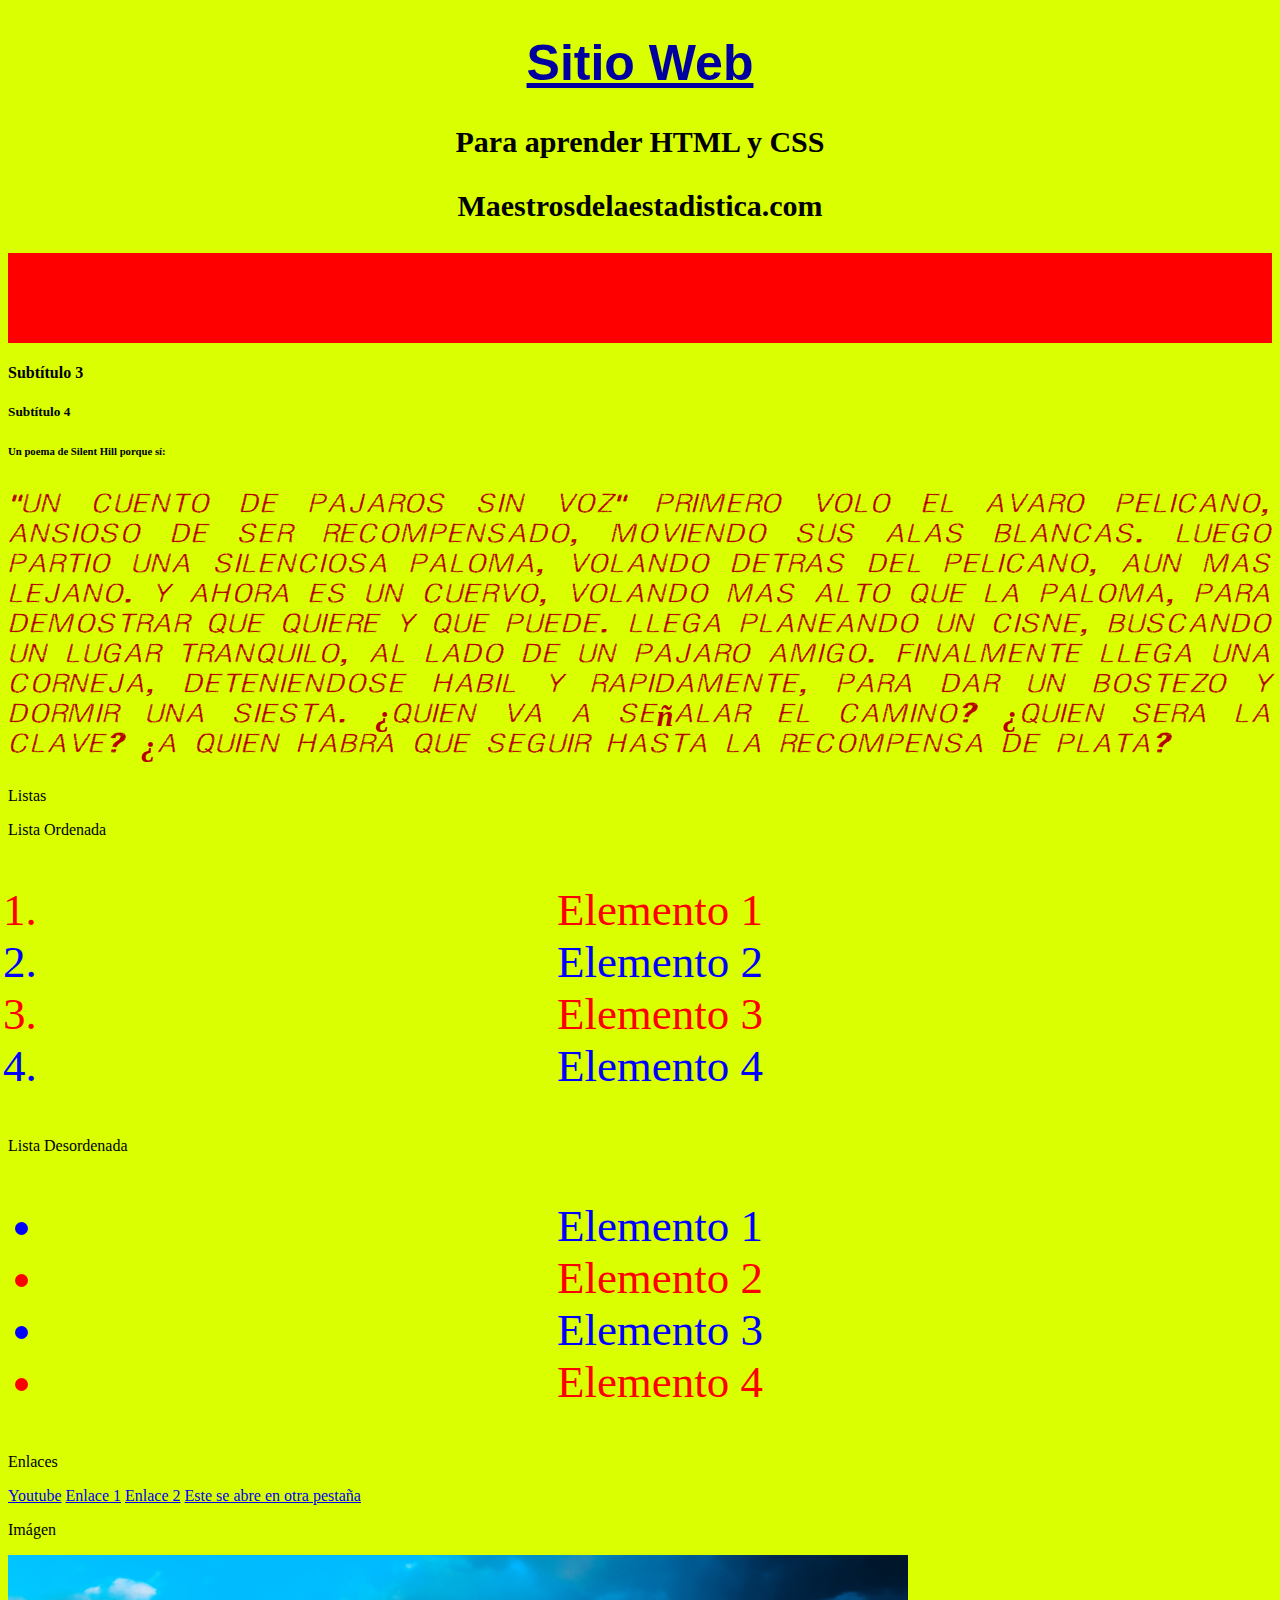
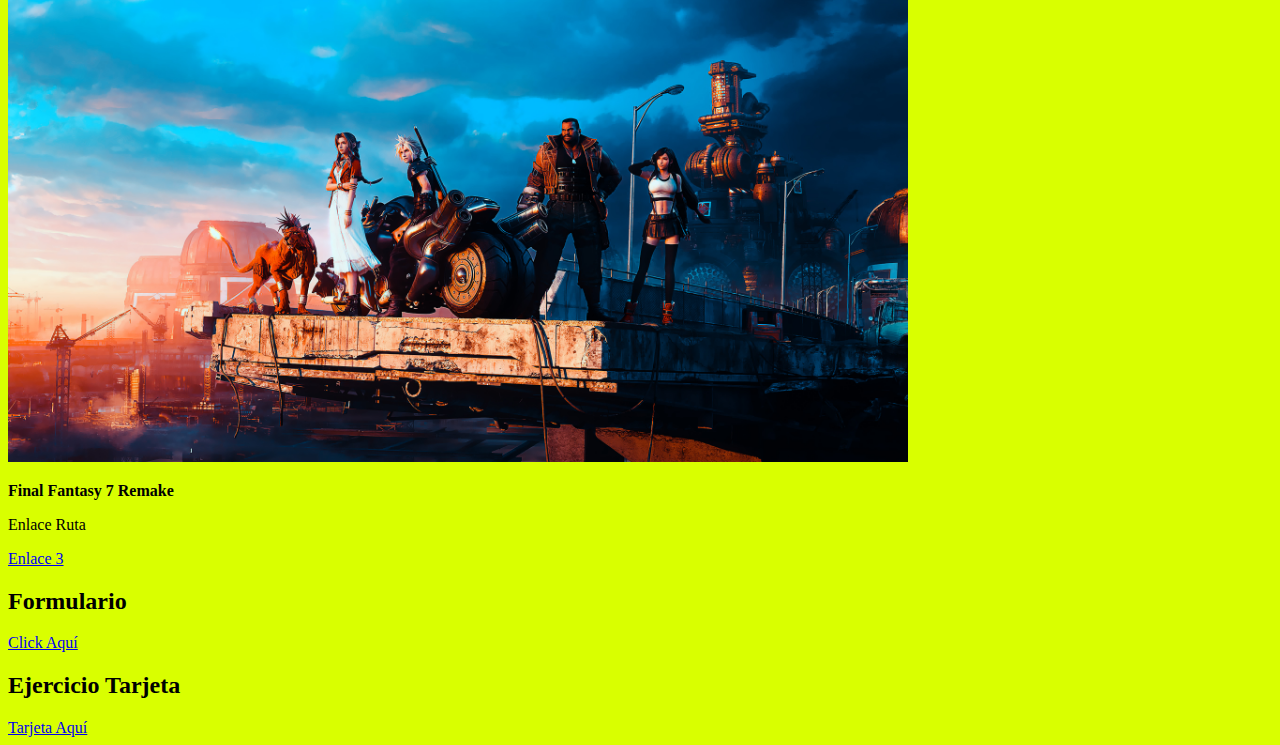
==== index.html @ 4a775a93 "first commit" ====
<!DOCTYPE html>
<html lang="en">
<head>
    <meta charset="UTF-8">
    <meta name="viewport" content="width=device-width, initial-scale=1.0">
    <link rel="stylesheet" href="CSS/styles.css">
    <title>Curso Web</title>

</head>
<body class="F">
    <h1 class="P1">Sitio Web</h1>
    <H2 class="gen">Para aprender HTML y CSS</H2>
    <H3 class="gen">Maestrosdelaestadistica.com</H3>
    <div class="PH"></div>
    <H4>Subtítulo 3</H4>
    <H5>Subtítulo 4</H5>
    <H6>Un poema de Silent Hill porque sí:</H6>
    <p class="sh">"Un cuento de pajaros sin voz"
        Primero volo el avaro pelicano,
        ansioso de ser recompensado,
        moviendo sus alas blancas.
        Luego partio una silenciosa paloma,
        volando detras del pelicano,
        aun mas lejano.
        Y ahora es un cuervo,
        volando mas alto que la paloma,
        para demostrar que quiere y que puede.
        Llega planeando un cisne,
        buscando un lugar tranquilo,
        al lado de un pajaro amigo.
        Finalmente llega una corneja,
        deteniendose habil y rapidamente,
        para dar un bostezo y dormir una siesta.
        ¿Quien va a señalar el camino?
        ¿Quien sera la clave?
        ¿A quien habra que seguir hasta la recompensa de plata?</p>

    <p>Listas</p>
    <p>Lista Ordenada</p>
    <ol class="listgen">
        <li class="rojo">Elemento 1</li>
        <li class="azul">Elemento 2</li>
        <li class="rojo">Elemento 3</li>
        <li class="azul">Elemento 4</li>
    </ol>

    <p>Lista Desordenada</p>
    <ul class="listgen">
        <li class="azul">Elemento 1</li>
        <li class="rojo">Elemento 2</li>
        <li class="azul">Elemento 3</li>
        <li class="rojo">Elemento 4</li>        
    </ul>

    <p>Enlaces</p>
    <a href="https://youtube.com">Youtube</a>
    <a href="enlaces_1.html">Enlace 1</a>
    <a href="enlaces_2.html">Enlace 2</a>
    <a href="https://www.youtube.com/watch?v=dQw4w9WgXcQ" target="_blank"title="Never gonna give you up">Este se abre en otra pestaña</a>
    <p>Imágen</p>
    <img src="FF7R4K.jpg" alt="Final Fantasy 7 Remake Foto" title="FF7R4K" class="FF7">
    <P>
        <b>Final Fantasy 7 Remake</b>
    </P>

    <p>Enlace Ruta</p>
    <a href="carpeta01/enlaces_3.html">Enlace 3</a>

    <h2>Formulario</h2>
    <a href="carpeta01/formularios.html">Click Aquí</a>

    <h2><b>Ejercicio Tarjeta</b></h2>
    <a href="carpeta01/ejercicioT.html">Tarjeta Aquí</a>
</body>
</html>
---- CSS/styles.css ----
/* Index.html */
@font-face {
    font-family: "SH";
    src: url("silent_hill_font/SLNTHLE.TTF");
    font-weight: 900;
}
.FF7{
    width: 900px;
}
.PH{
    width: 100%;
    height: 90px;
    background-color: rgb(255, 0, 0);
}
.P1{
    color:rgb(0, 0, 161);
    font-size:50px;
    font-family:'Gill Sans', 'Gill Sans MT', Calibri, 'Trebuchet MS', sans-serif;
    text-align:center;
    text-decoration: underline;
}
.listgen{
    font-size:45px;
text-align: center;
}
.rojo{
    color:red
}
.azul{
    color:blue;
}
.gen{
    font-size:30px;
    text-align:center;
}
.sh{
    color:rgb(182, 0, 0);
    font-family:'SH';
    font-size:30px;
    font-weight:900;
    font-style:italic;
    text-align:justify;
    line-height:1;
    letter-spacing:1px;
    text-transform: lowercase;
}
.F{
    background-color:rgb(217, 255, 0);
}


/* Enlaces 1 */
form{
    width:500px;
    padding: 100px 5px 4px 20px;
    background-color: rgb(123, 255, 0);
}
.d{
    background-color: blue;
    width:1000px;
    height:200px;
}
.H{
    color: aqua;
    background-color: black;
    height: 100px;
    text-align: center;
}
.Formu{
    width:50%;
    height: 20px;
    padding: 15px 15px 15px;
}
.a{
    background-color: rgb(234, 0, 255);
}
.s{
    color: aqua;
    background-color: black;
    margin:10px;
}
.ola{
    background:rgb(0, 255, 136);
    padding:50px;
    margin:20px;
    width:70px;
}
.FE1{
    background-color:rgb(42, 165, 159)
}

/* Enlaces 2 */
.en2{
    background-color: rgb(105, 105, 105);
}
.box1{
    width: 510px;
    height: 150px;
    margin:50px;
    background-color: rgb(224, 6, 6);
}
.separador{
    overflow:hidden;
}
.box2{
    width: 510px;
    height: 150px;
    margin:20px;
    background-color: brown;
}

/* Enlaces 3 */
.TLS{
    width:90%;
}
.TheLastS{
    color: black;
    text-align: center;
    background-color: blue;
}
.papupapu{
    color:aliceblue
}
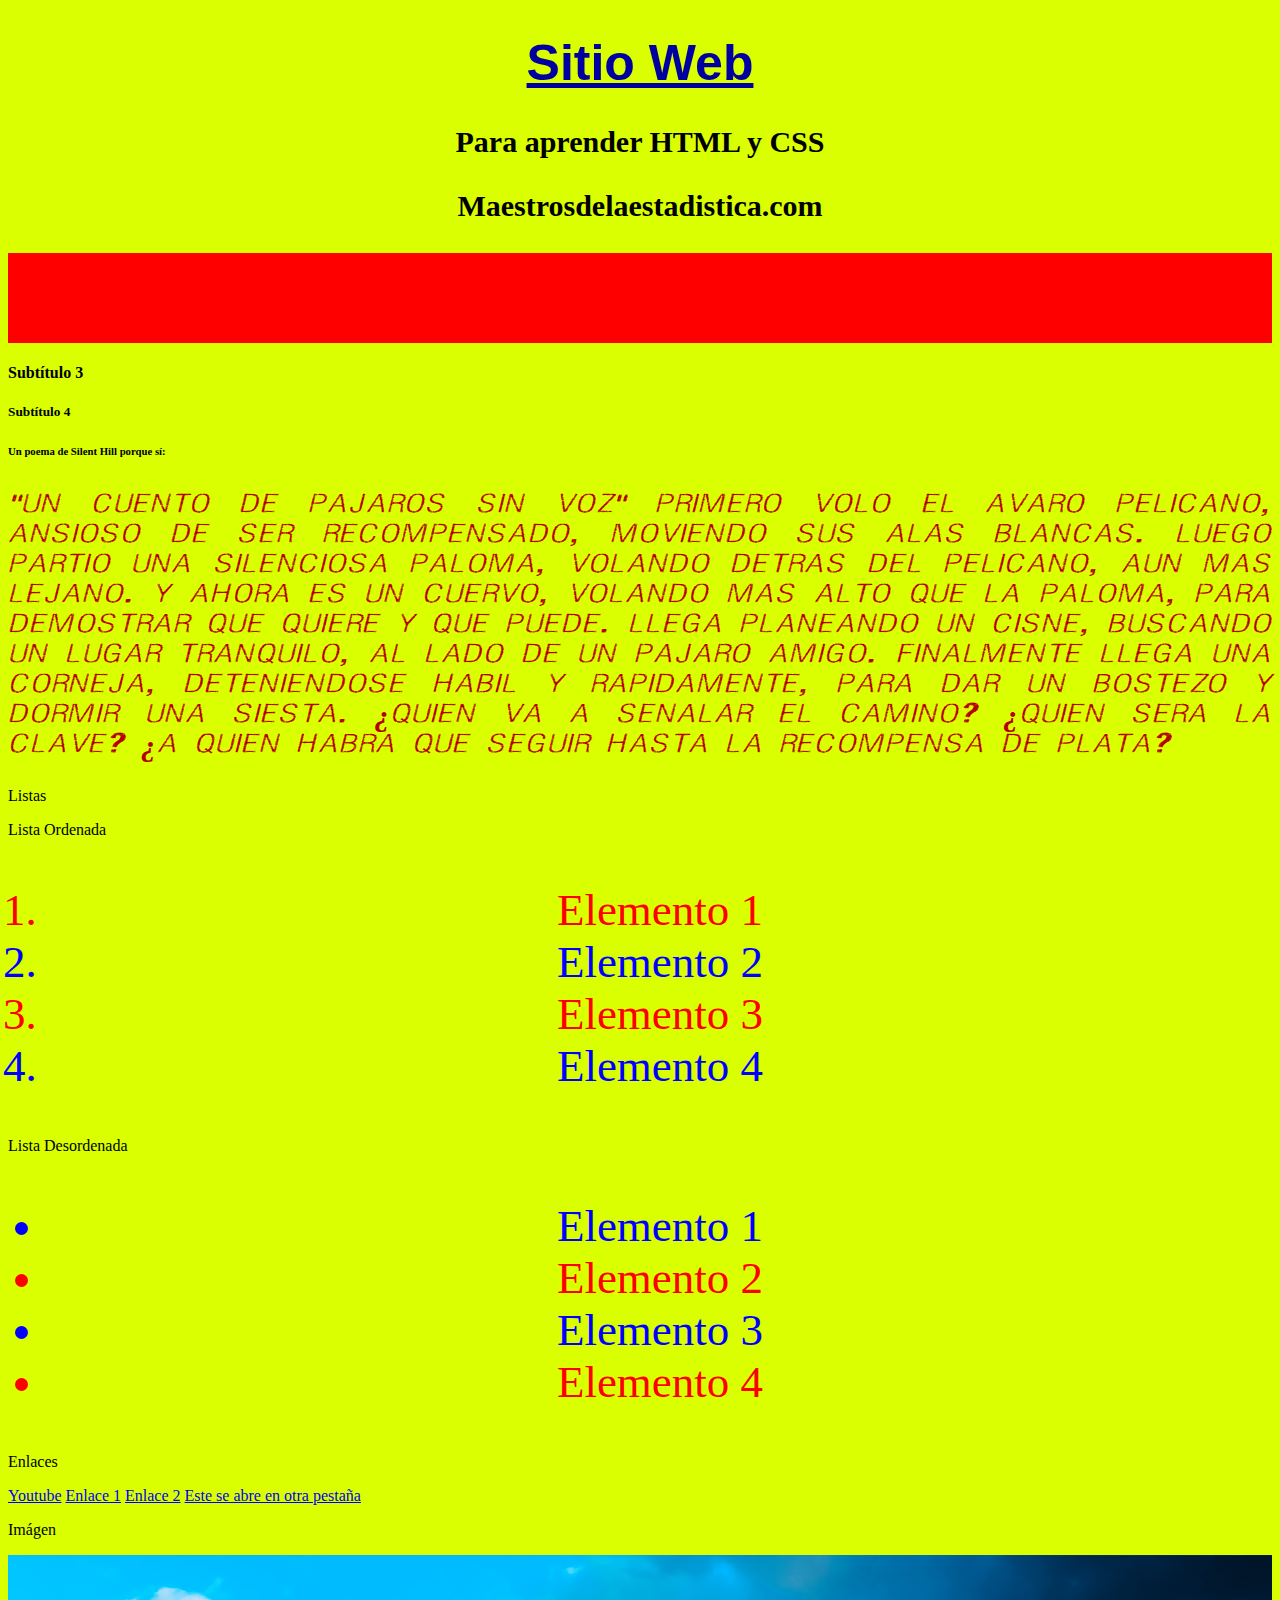
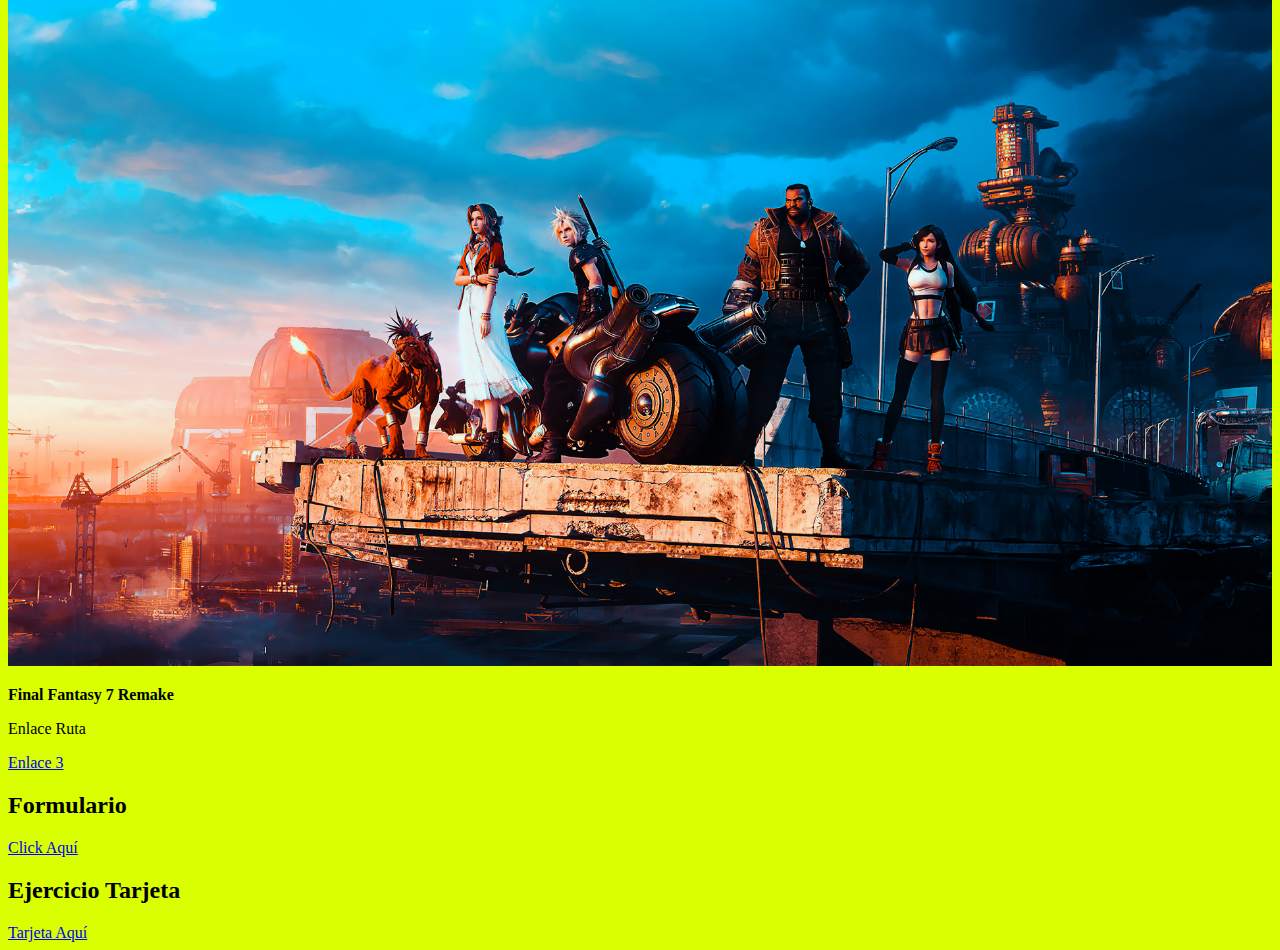
==== commit 902eafce: "(11/03/25)" ====
--- a/index.html
+++ b/index.html
@@ -31,7 +31,7 @@
         Finalmente llega una corneja,
         deteniendose habil y rapidamente,
         para dar un bostezo y dormir una siesta.
-        ¿Quien va a señalar el camino?
+        ¿Quien va a senalar el camino?
         ¿Quien sera la clave?
         ¿A quien habra que seguir hasta la recompensa de plata?</p>
 
--- a/CSS/styles.css
+++ b/CSS/styles.css
@@ -5,7 +5,7 @@
     font-weight: 900;
 }
 .FF7{
-    width: 900px;
+    width: 100%;
 }
 .PH{
     width: 100%;
@@ -21,7 +21,7 @@
 }
 .listgen{
     font-size:45px;
-text-align: center;
+    text-align: center;
 }
 .rojo{
     color:red
@@ -43,6 +43,7 @@
     line-height:1;
     letter-spacing:1px;
     text-transform: lowercase;
+    margin:center;
 }
 .F{
     background-color:rgb(217, 255, 0);
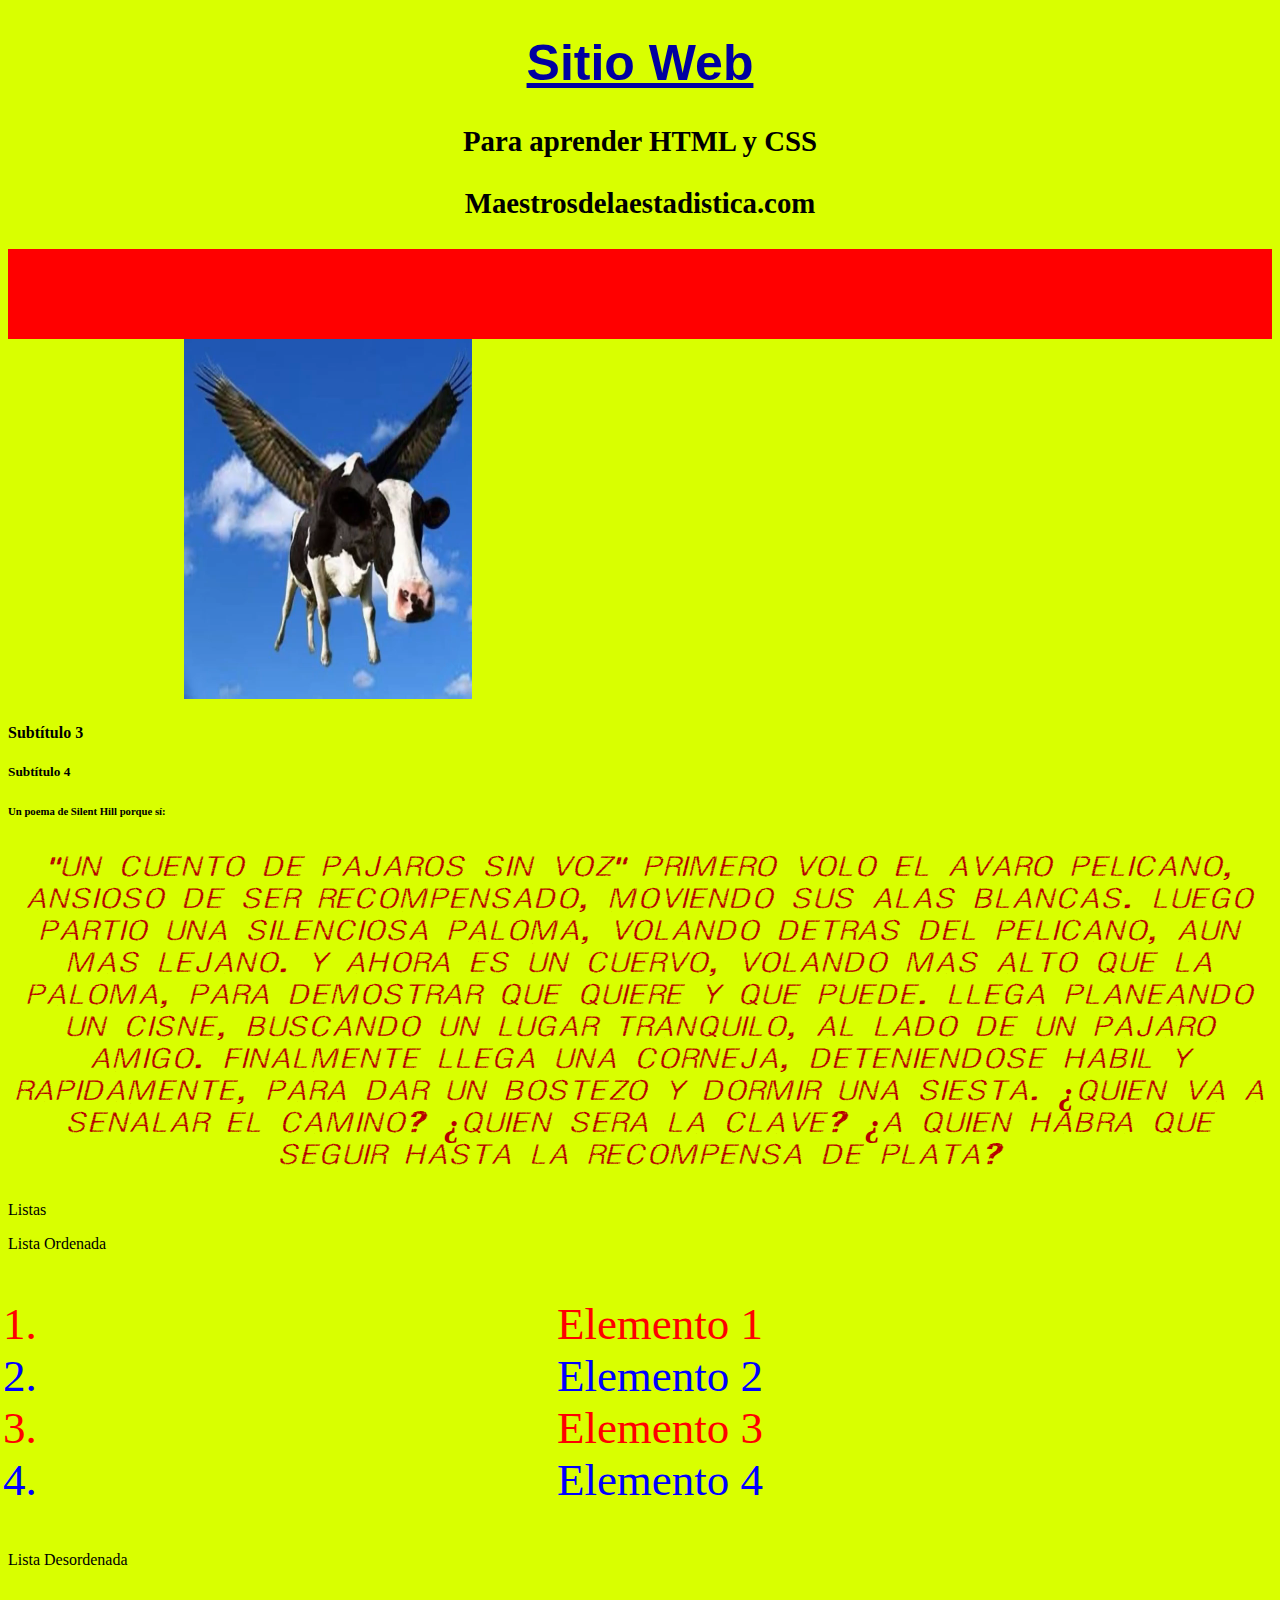
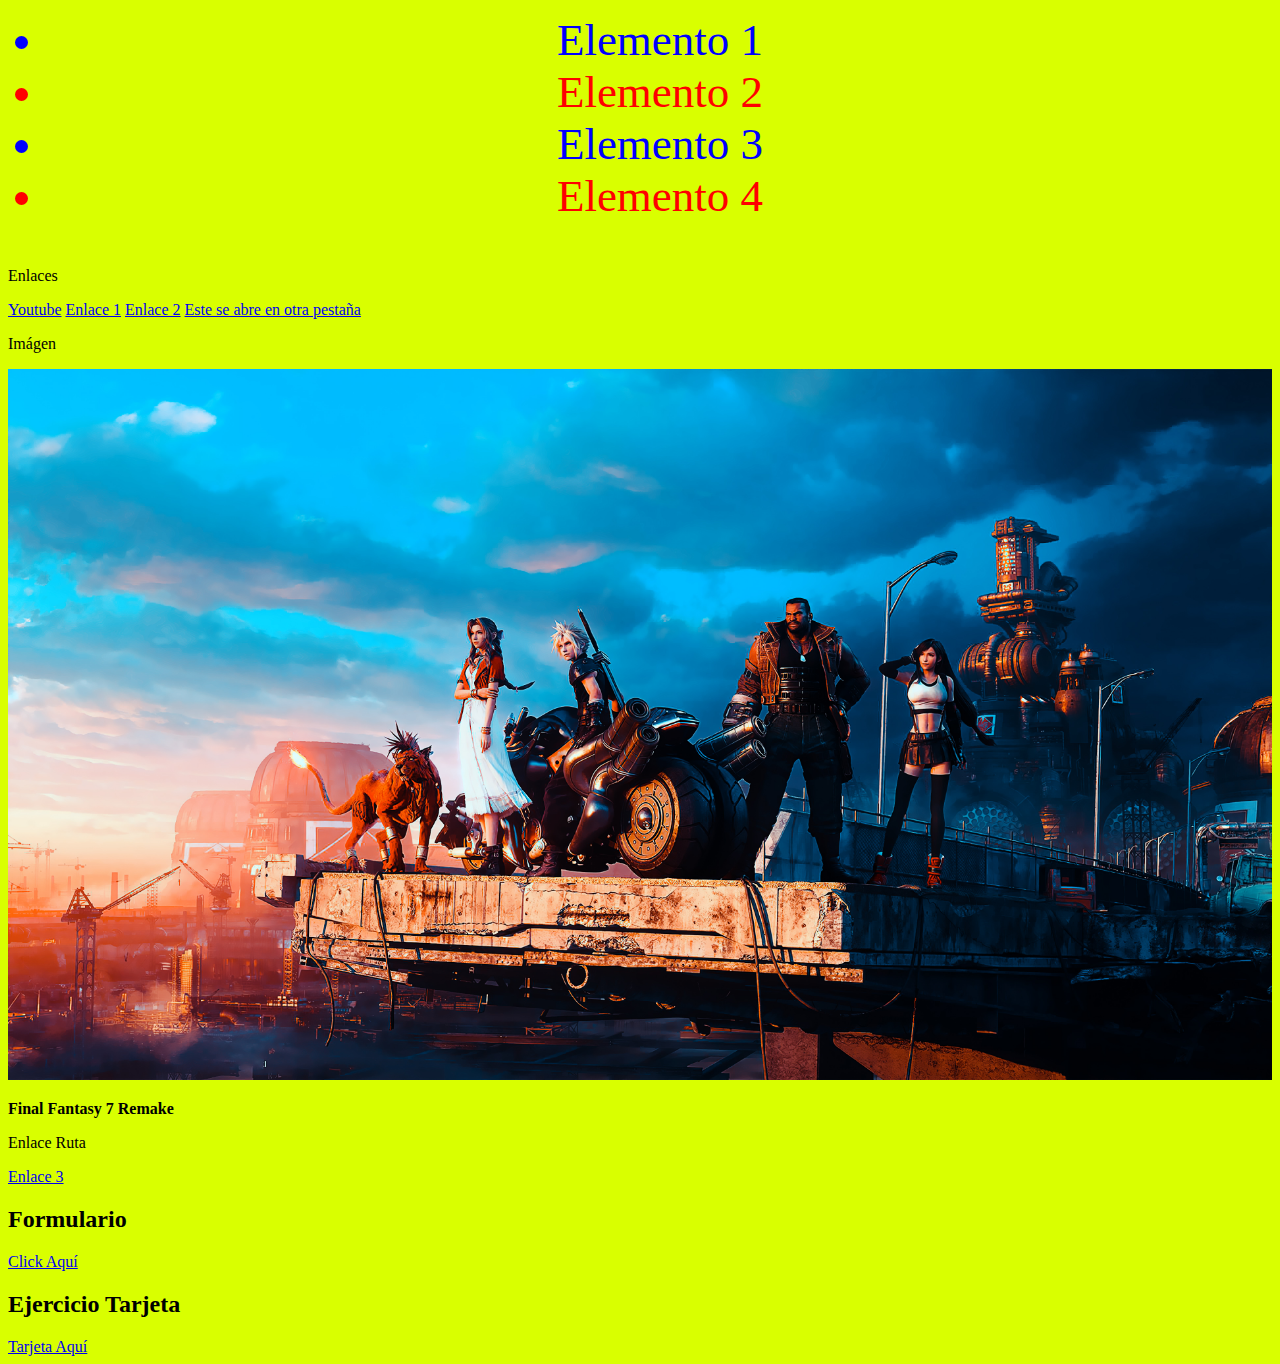
==== commit c73c914a: "Ola" ====
--- a/index.html
+++ b/index.html
@@ -12,6 +12,7 @@
     <H2 class="gen">Para aprender HTML y CSS</H2>
     <H3 class="gen">Maestrosdelaestadistica.com</H3>
     <div class="PH"></div>
+    <video src="vaca.mp4" width="640" height="360"></video>
     <H4>Subtítulo 3</H4>
     <H5>Subtítulo 4</H5>
     <H6>Un poema de Silent Hill porque sí:</H6>
--- a/CSS/styles.css
+++ b/CSS/styles.css
@@ -6,10 +6,12 @@
 }
 .FF7{
     width: 100%;
+    margin:center;
 }
 .PH{
     width: 100%;
     height: 90px;
+    margin:center;
     background-color: rgb(255, 0, 0);
 }
 .P1{
@@ -18,10 +20,12 @@
     font-family:'Gill Sans', 'Gill Sans MT', Calibri, 'Trebuchet MS', sans-serif;
     text-align:center;
     text-decoration: underline;
+    margin:center;
 }
 .listgen{
     font-size:45px;
     text-align: center;
+    margin:center;
 }
 .rojo{
     color:red
@@ -30,16 +34,17 @@
     color:blue;
 }
 .gen{
-    font-size:30px;
+    font-size:180%;
     text-align:center;
+    margin:center;
 }
 .sh{
     color:rgb(182, 0, 0);
     font-family:'SH';
-    font-size:30px;
+    font-size:200%;
     font-weight:900;
     font-style:italic;
-    text-align:justify;
+    text-align:center;
     line-height:1;
     letter-spacing:1px;
     text-transform: lowercase;
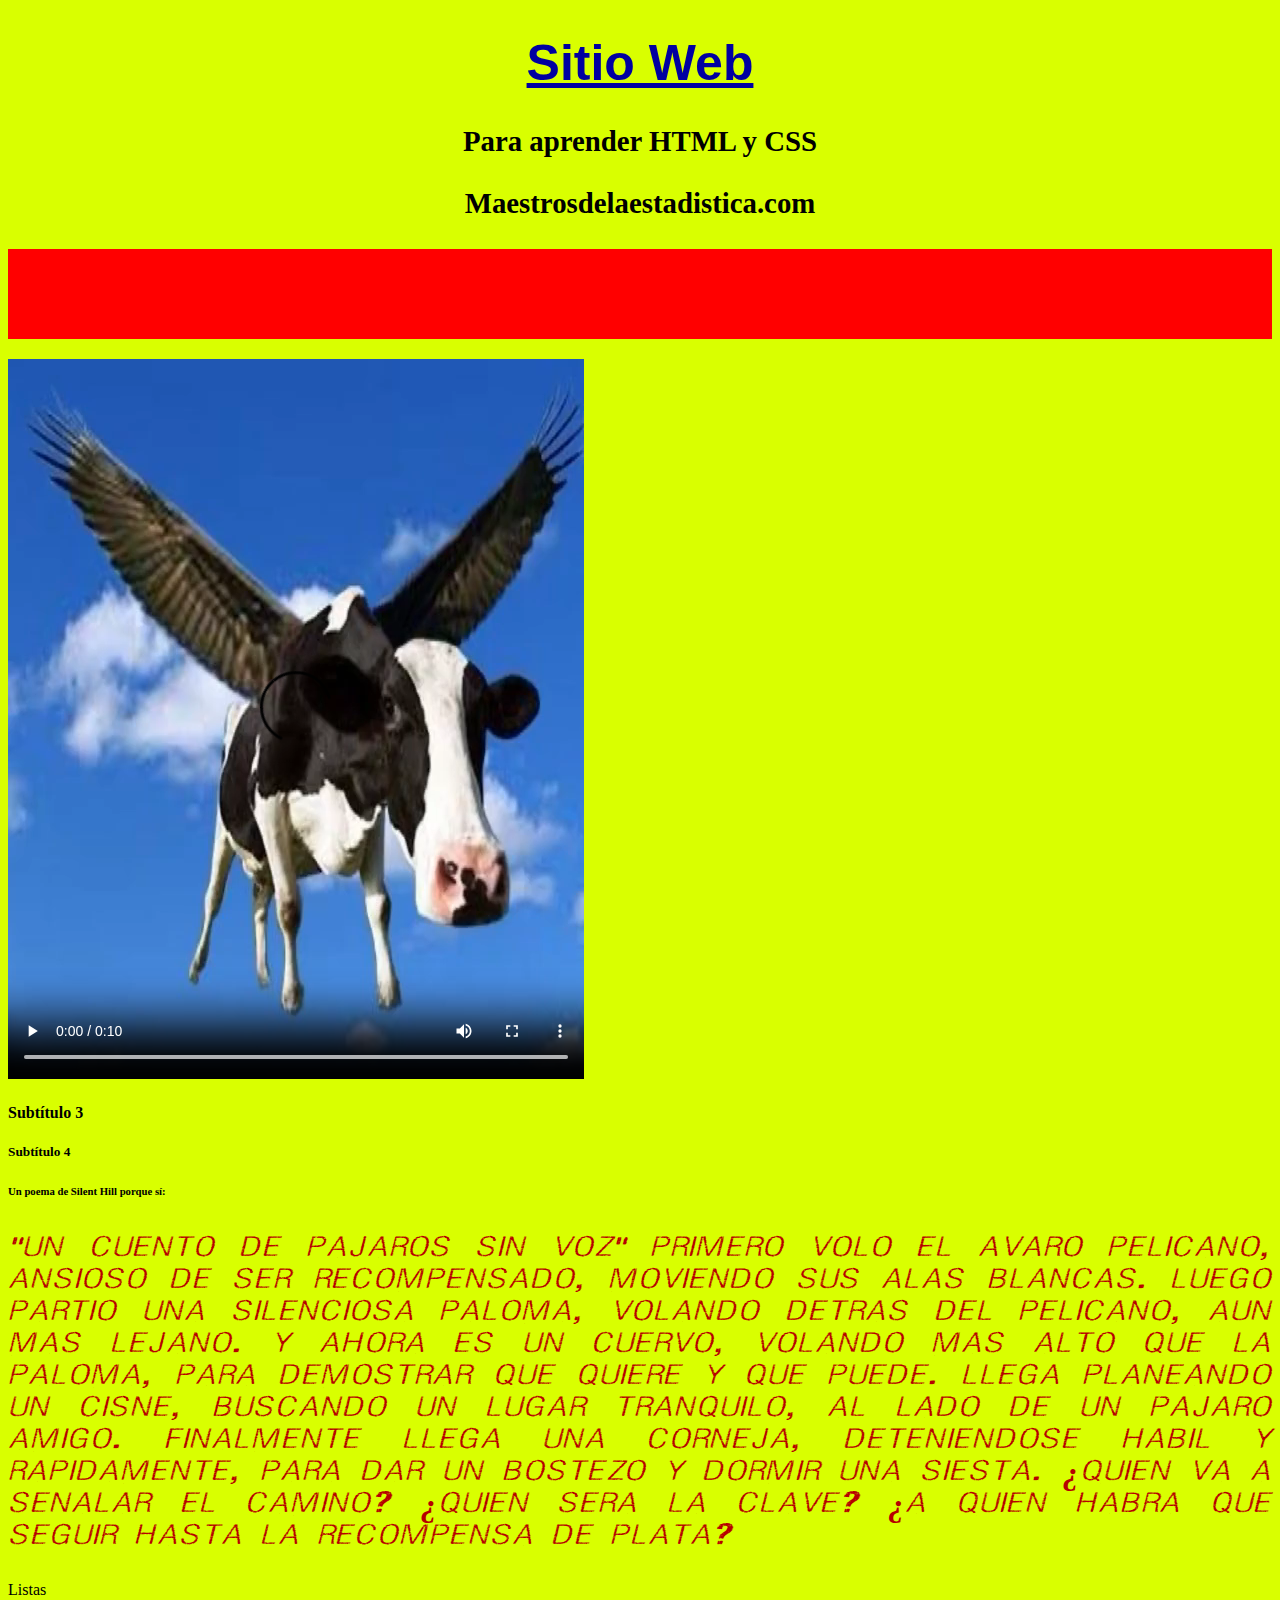
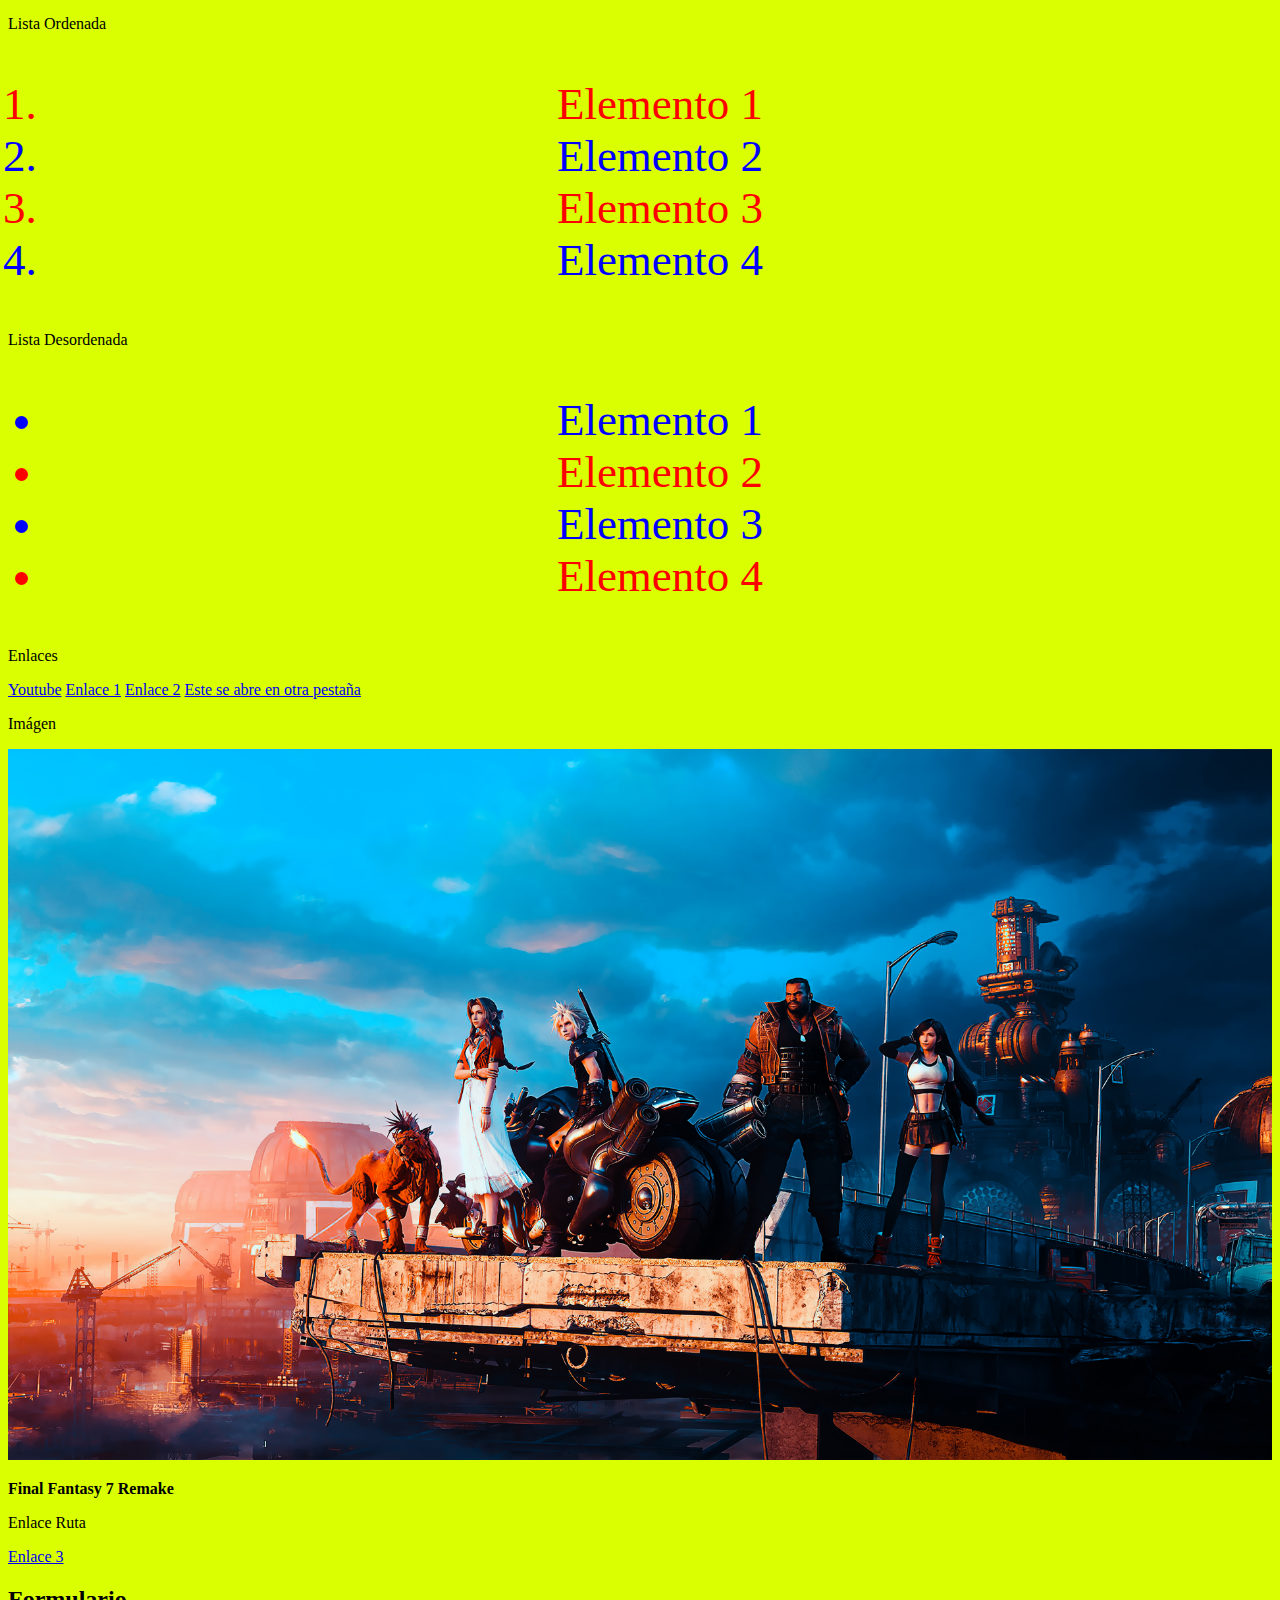
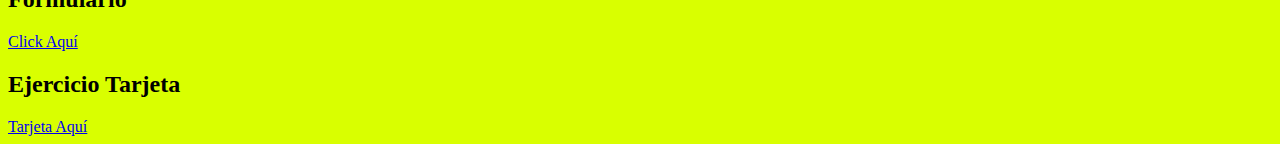
==== commit 60f0aad5: "Vid" ====
--- a/index.html
+++ b/index.html
@@ -12,7 +12,10 @@
     <H2 class="gen">Para aprender HTML y CSS</H2>
     <H3 class="gen">Maestrosdelaestadistica.com</H3>
     <div class="PH"></div>
-    <video src="vaca.mp4" width="640" height="360"></video>
+    <div class="webiwabo">
+        <video autoplay loop controls class="vid">
+        <source src="vaca.mp4" type="video/mp4"></video>
+    </div>
     <H4>Subtítulo 3</H4>
     <H5>Subtítulo 4</H5>
     <H6>Un poema de Silent Hill porque sí:</H6>
--- a/CSS/styles.css
+++ b/CSS/styles.css
@@ -3,6 +3,10 @@
     font-family: "SH";
     src: url("silent_hill_font/SLNTHLE.TTF");
     font-weight: 900;
+}
+.vid{
+    padding-top:20px;
+    margin:0;
 }
 .FF7{
     width: 100%;
@@ -44,7 +48,7 @@
     font-size:200%;
     font-weight:900;
     font-style:italic;
-    text-align:center;
+    text-align:justify;
     line-height:1;
     letter-spacing:1px;
     text-transform: lowercase;
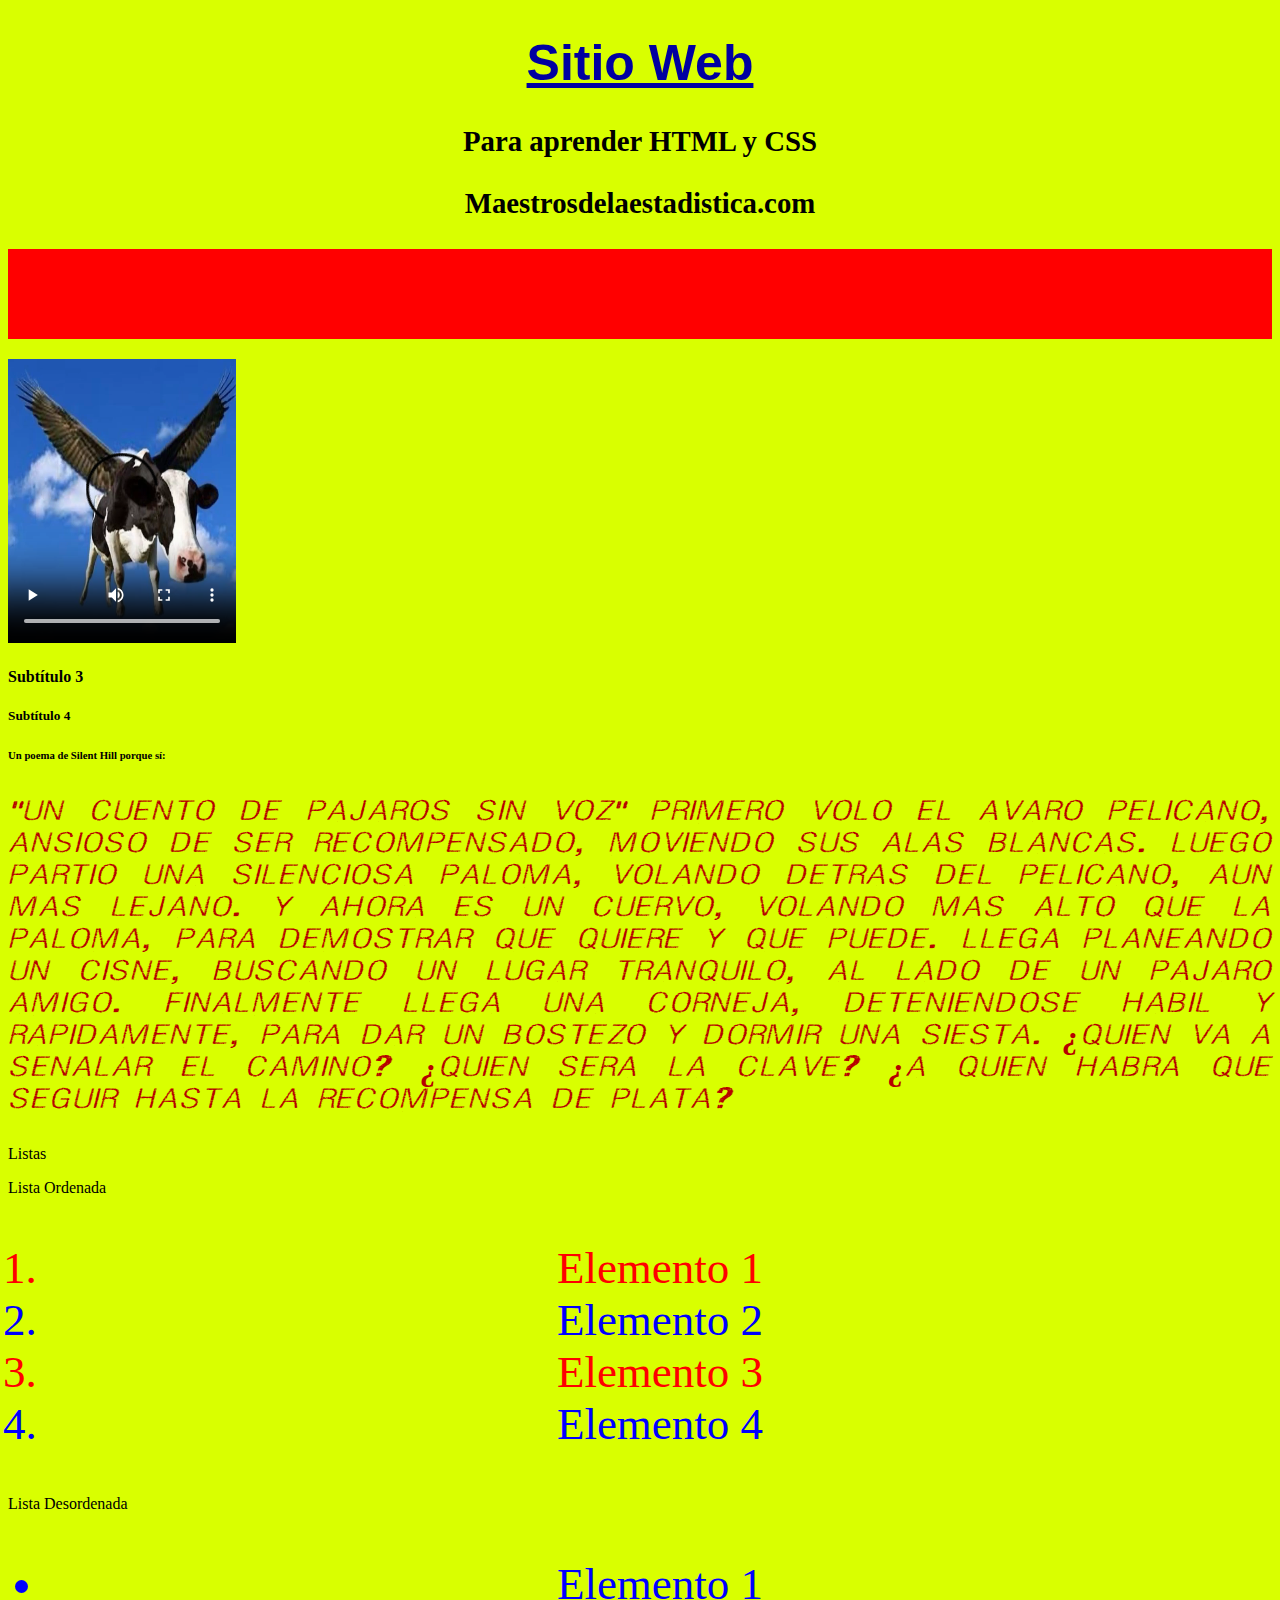
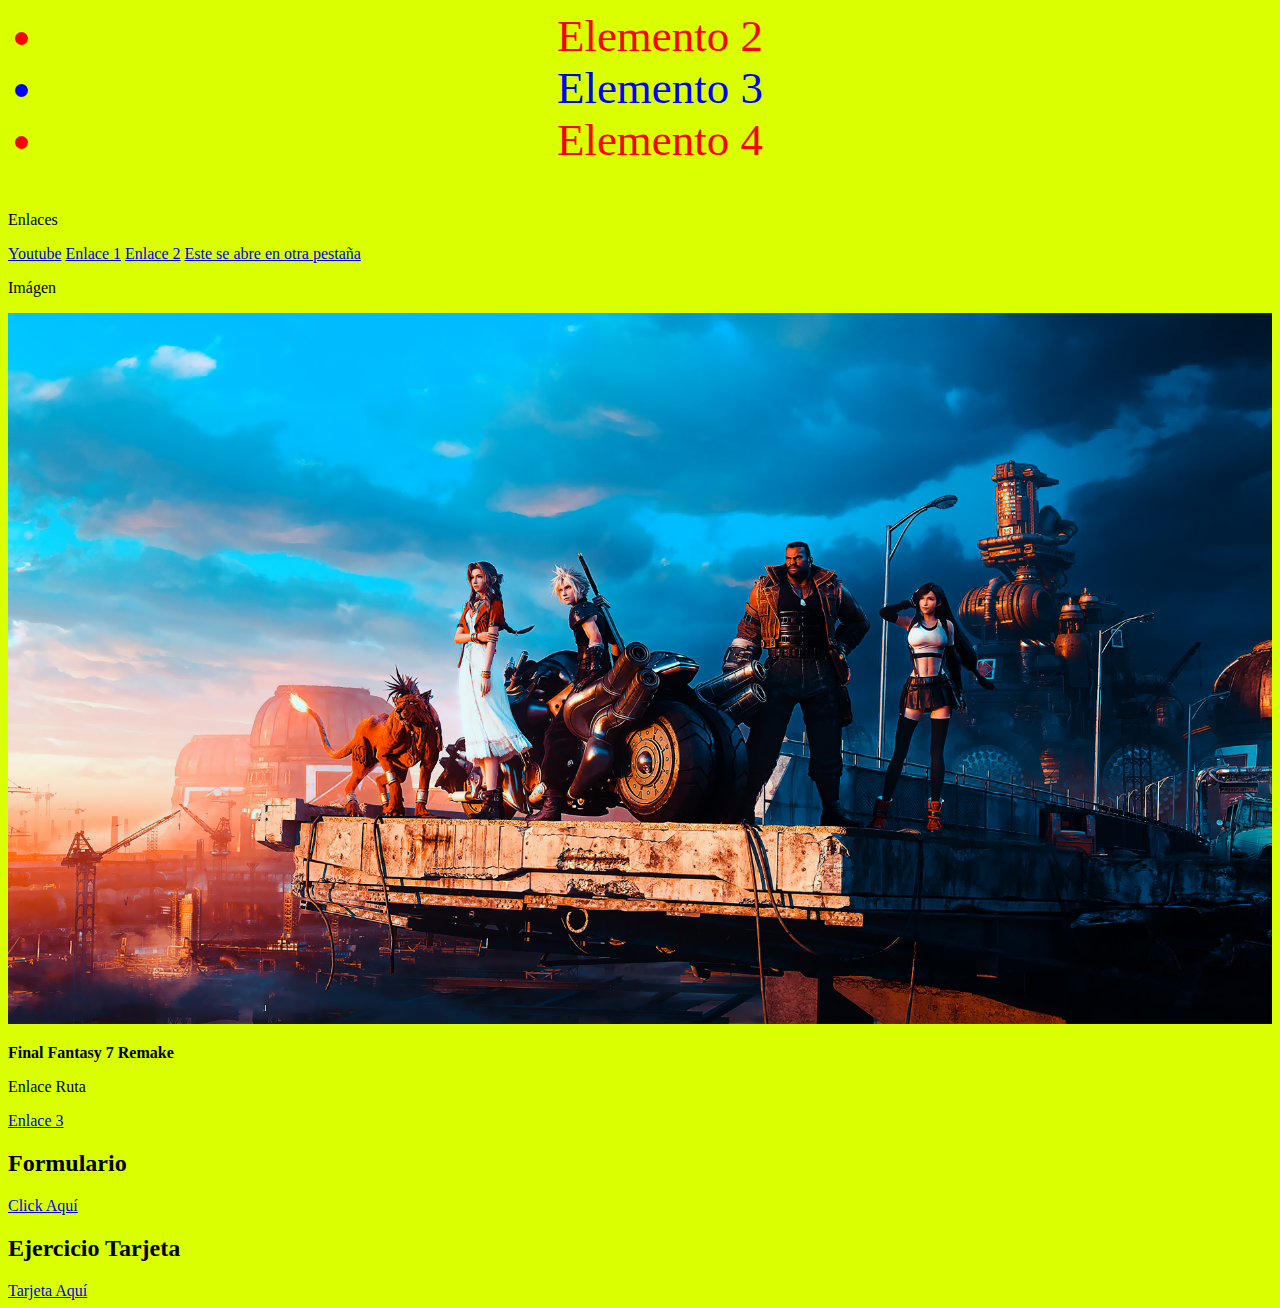
==== commit c7c4c167: "wazawaza" ====
--- a/index.html
+++ b/index.html
@@ -13,7 +13,7 @@
     <H3 class="gen">Maestrosdelaestadistica.com</H3>
     <div class="PH"></div>
     <div class="webiwabo">
-        <video autoplay loop controls class="vid">
+        <video controls class="vid" width>
         <source src="vaca.mp4" type="video/mp4"></video>
     </div>
     <H4>Subtítulo 3</H4>
--- a/CSS/styles.css
+++ b/CSS/styles.css
@@ -7,6 +7,7 @@
 .vid{
     padding-top:20px;
     margin:0;
+    width:18%;
 }
 .FF7{
     width: 100%;
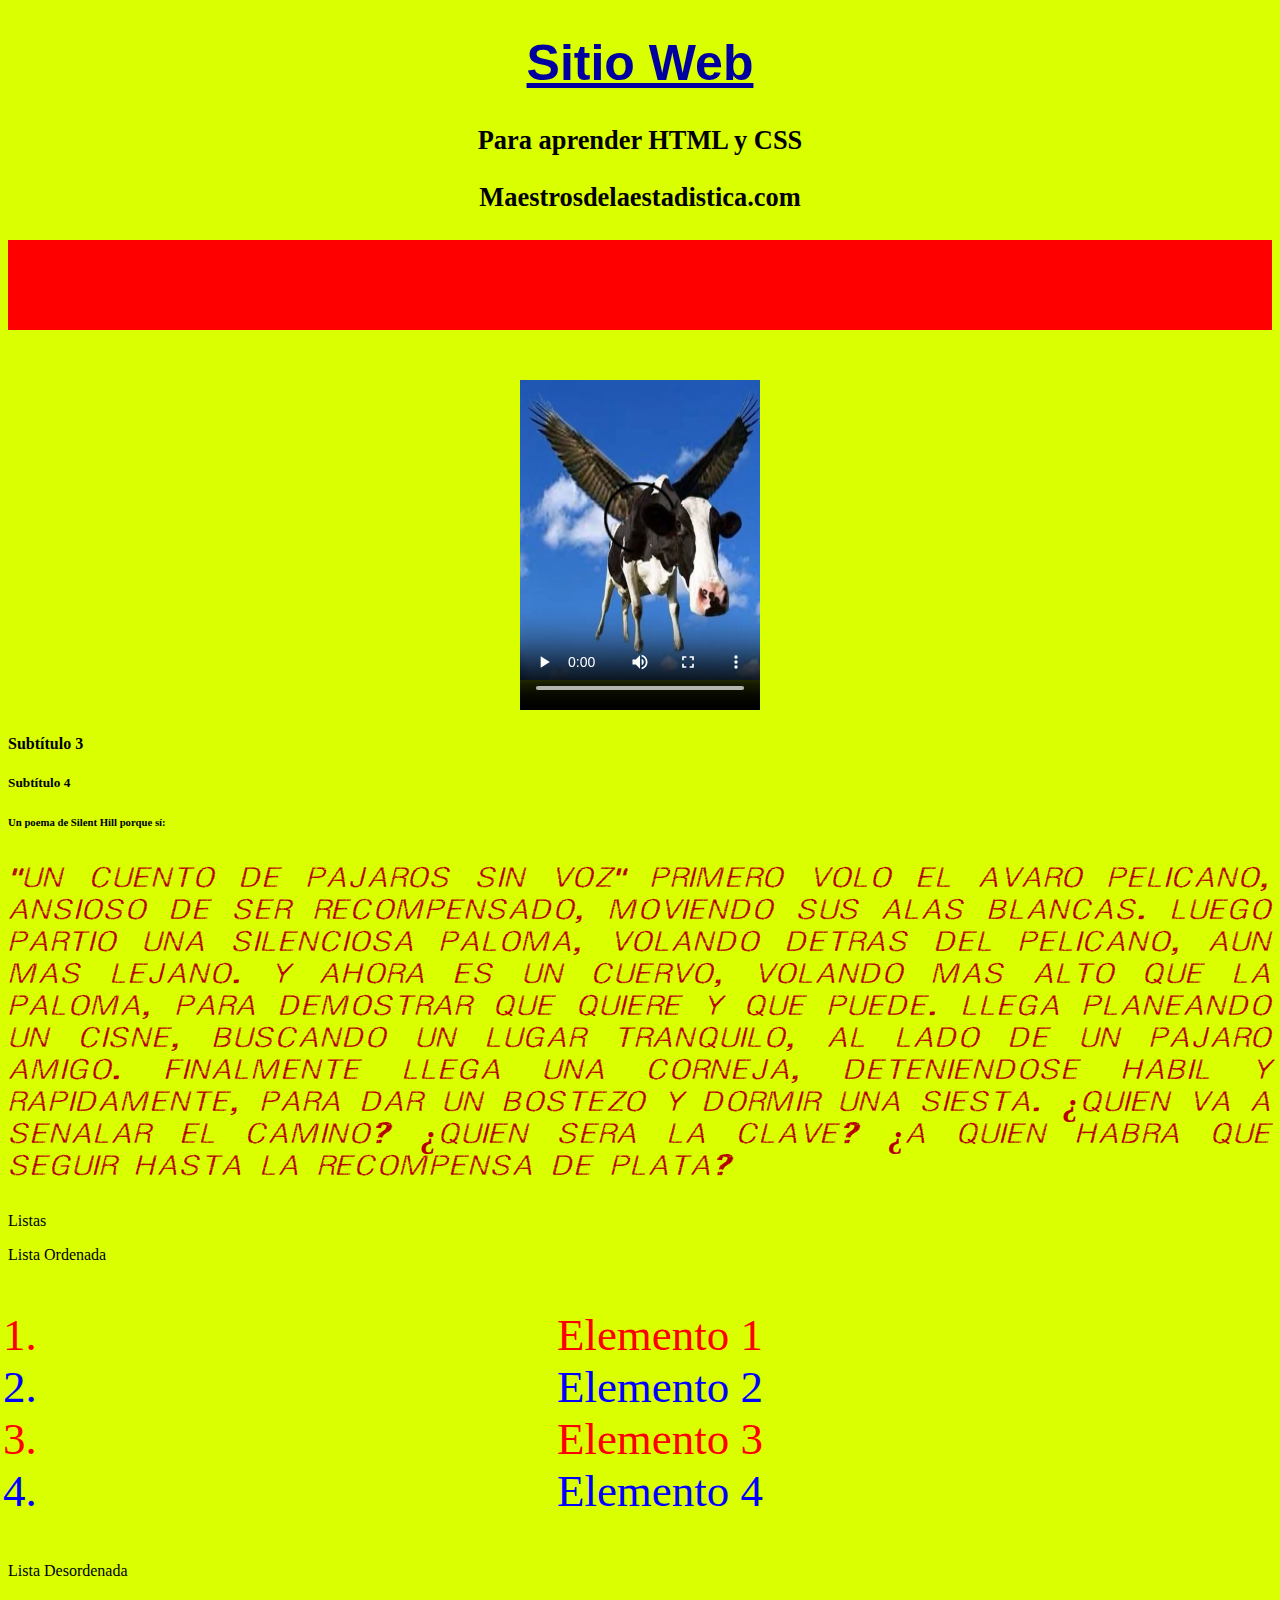
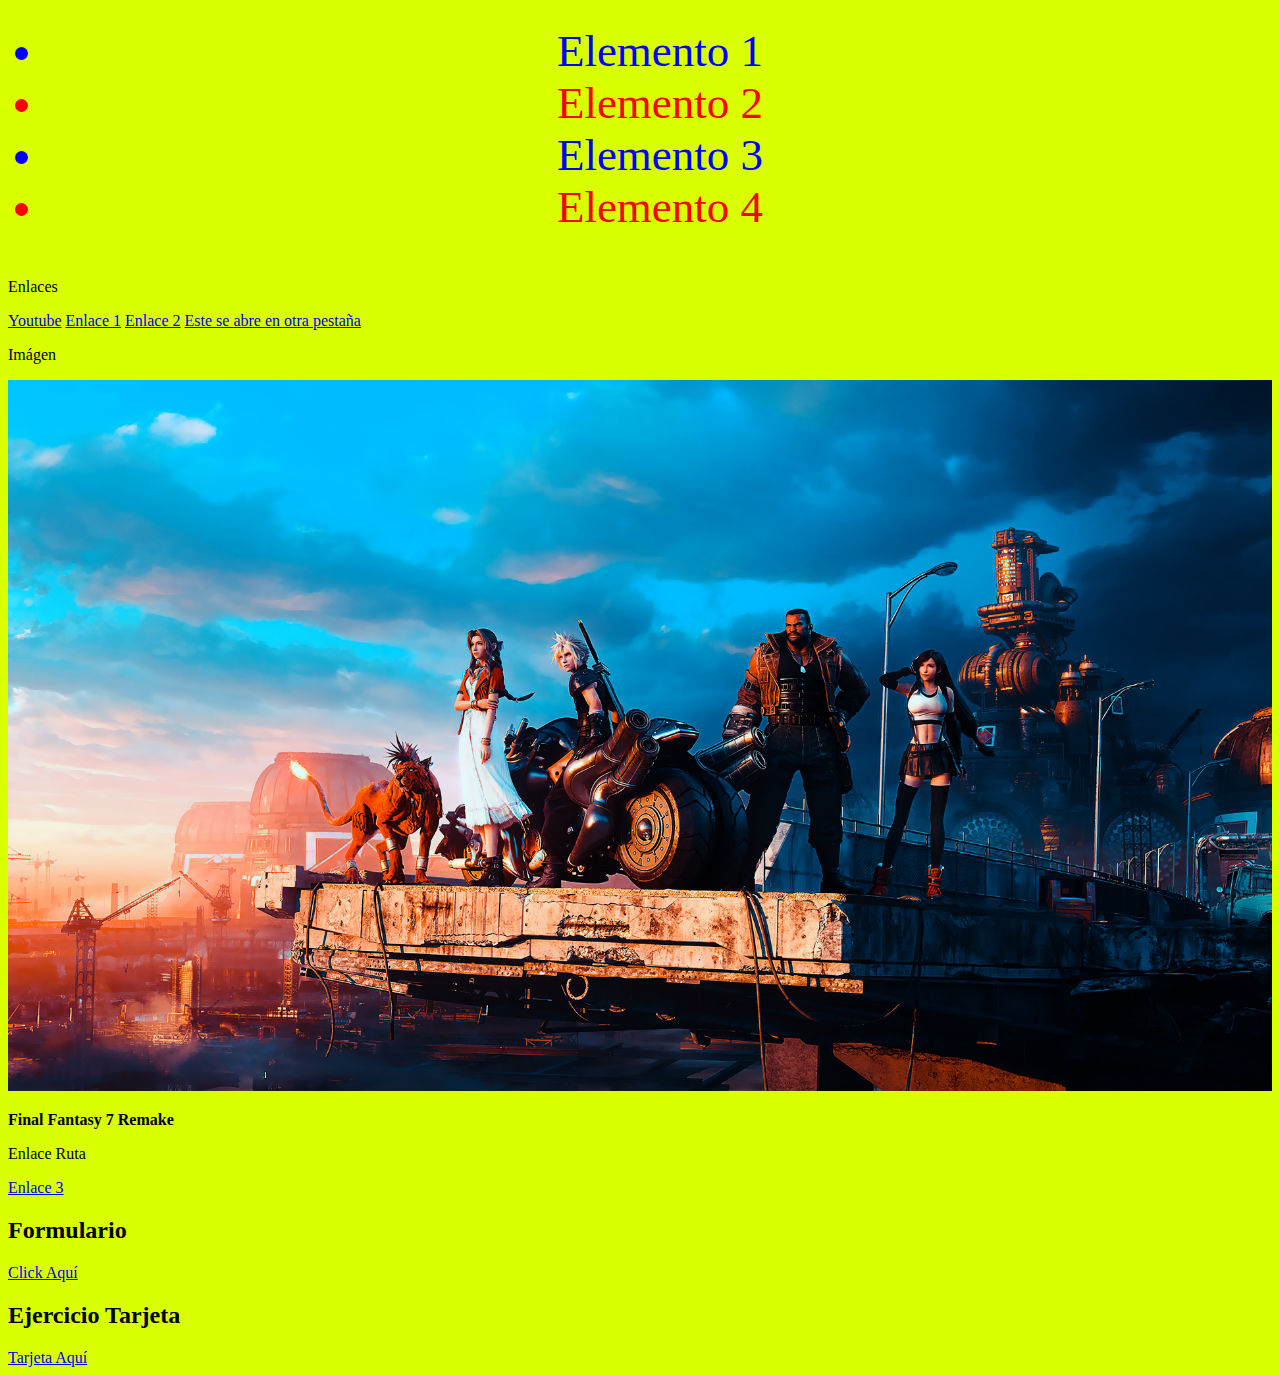
==== commit 02eb0bb0: "(12/03/25)" ====
--- a/index.html
+++ b/index.html
@@ -8,10 +8,12 @@
 
 </head>
 <body class="F">
+    <div class="contenedorCabecera">
     <h1 class="P1">Sitio Web</h1>
     <H2 class="gen">Para aprender HTML y CSS</H2>
     <H3 class="gen">Maestrosdelaestadistica.com</H3>
     <div class="PH"></div>
+    </div>
     <div class="webiwabo">
         <video controls class="vid" width>
         <source src="vaca.mp4" type="video/mp4"></video>
--- a/CSS/styles.css
+++ b/CSS/styles.css
@@ -4,10 +4,19 @@
     src: url("silent_hill_font/SLNTHLE.TTF");
     font-weight: 900;
 }
+.contenedorCabecera{
+    text-align: center;
+    margin:center;
+}
+.webiwabo{
+    text-align: center;
+}
 .vid{
     padding-top:20px;
-    margin:0;
-    width:18%;
+
+    width:240px;
+    height:360px;
+    text-align: center;
 }
 .FF7{
     width: 100%;
@@ -17,6 +26,7 @@
     width: 100%;
     height: 90px;
     margin:center;
+    text-align: center;
     background-color: rgb(255, 0, 0);
 }
 .P1{
@@ -39,7 +49,7 @@
     color:blue;
 }
 .gen{
-    font-size:180%;
+    font-size:165%;
     text-align:center;
     margin:center;
 }
@@ -102,7 +112,7 @@
 
 /* Enlaces 2 */
 .en2{
-    background-color: rgb(105, 105, 105);
+    background-color: rgb(0, 255, 21);
 }
 .box1{
     width: 510px;
@@ -119,6 +129,52 @@
     margin:20px;
     background-color: brown;
 }
+.border{
+    background-color: rgb(0, 255, 136);
+    border-width: 10px;
+    border-color: blue;
+    border-style: solid;
+    width:150px;
+    border-radius: 40px;
+    text-align:center;
+}
+.border2{
+    border: 10px solid blue;
+    background-color: rgb(0, 255, 136);
+    border-radius: 40px;
+    text-align:center;
+    width:150px;
+    margin-top: 10px;
+}
+.border3{
+    margin-top: 10px;
+    border: 10px solid;
+    text-align:center;
+    width:100px;
+    background-color: aliceblue;
+    border-top-right-radius: 20px ;
+    border-top-left-radius: 60px ;
+    border-bottom-right-radius: 40px;
+    border-bottom-left-radius:5px;
+}
+.inpute2{
+    margin: 20px 0 0 0;
+    border:none;
+    width: 90px;
+}
+.inpute3{
+    border-radius: 30px 15px;
+}
+.contraE2{
+    margin:20px;
+    padding: 20px;
+    border:none;
+    background-color: rgb(0, 255, 21);
+    color: rgb(0, 183, 255);
+    border-bottom: 6px solid red;
+    border-radius:4px;
+}
+
 
 /* Enlaces 3 */
 .TLS{
@@ -132,4 +188,10 @@
 .papupapu{
     color:aliceblue
 }
+.laulti{
+    text-align: center;
+    text-align: justify;
+    margin:center;
+    color:rgb(255, 255, 255);
+}
 
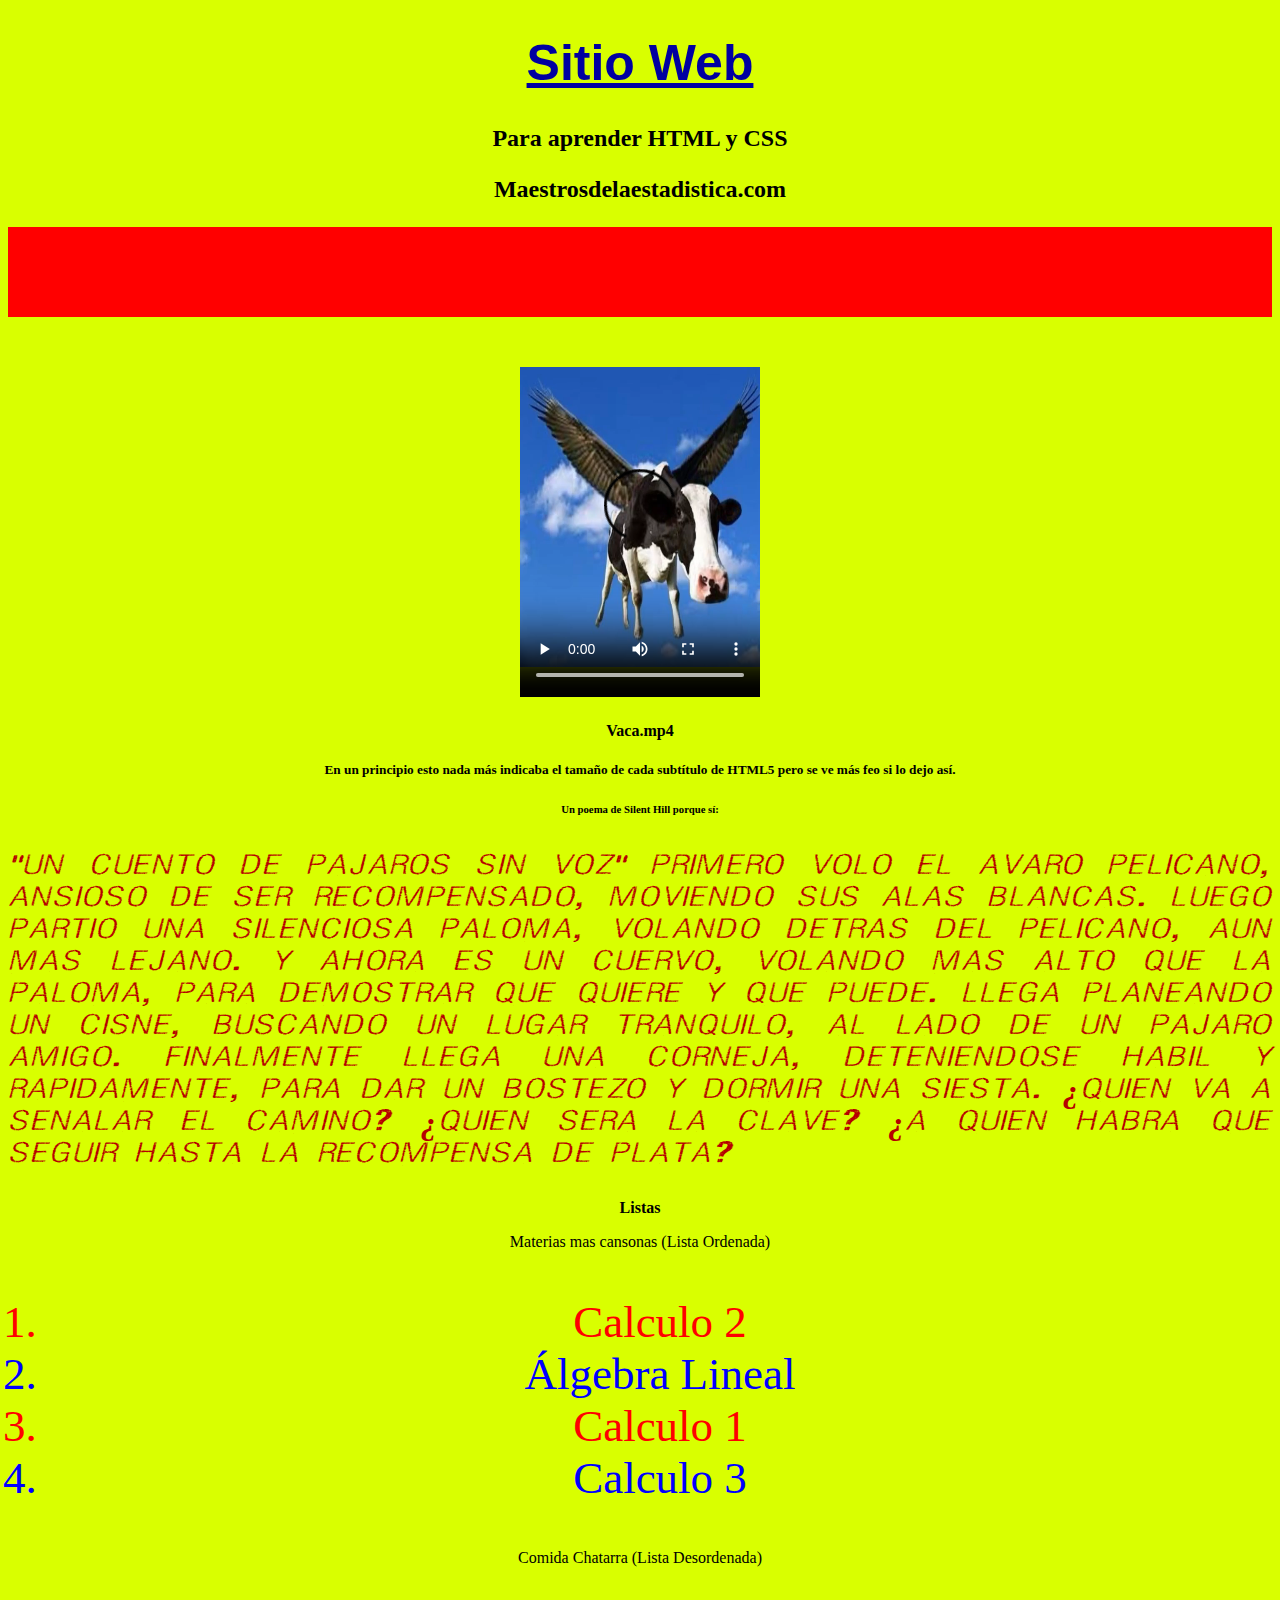
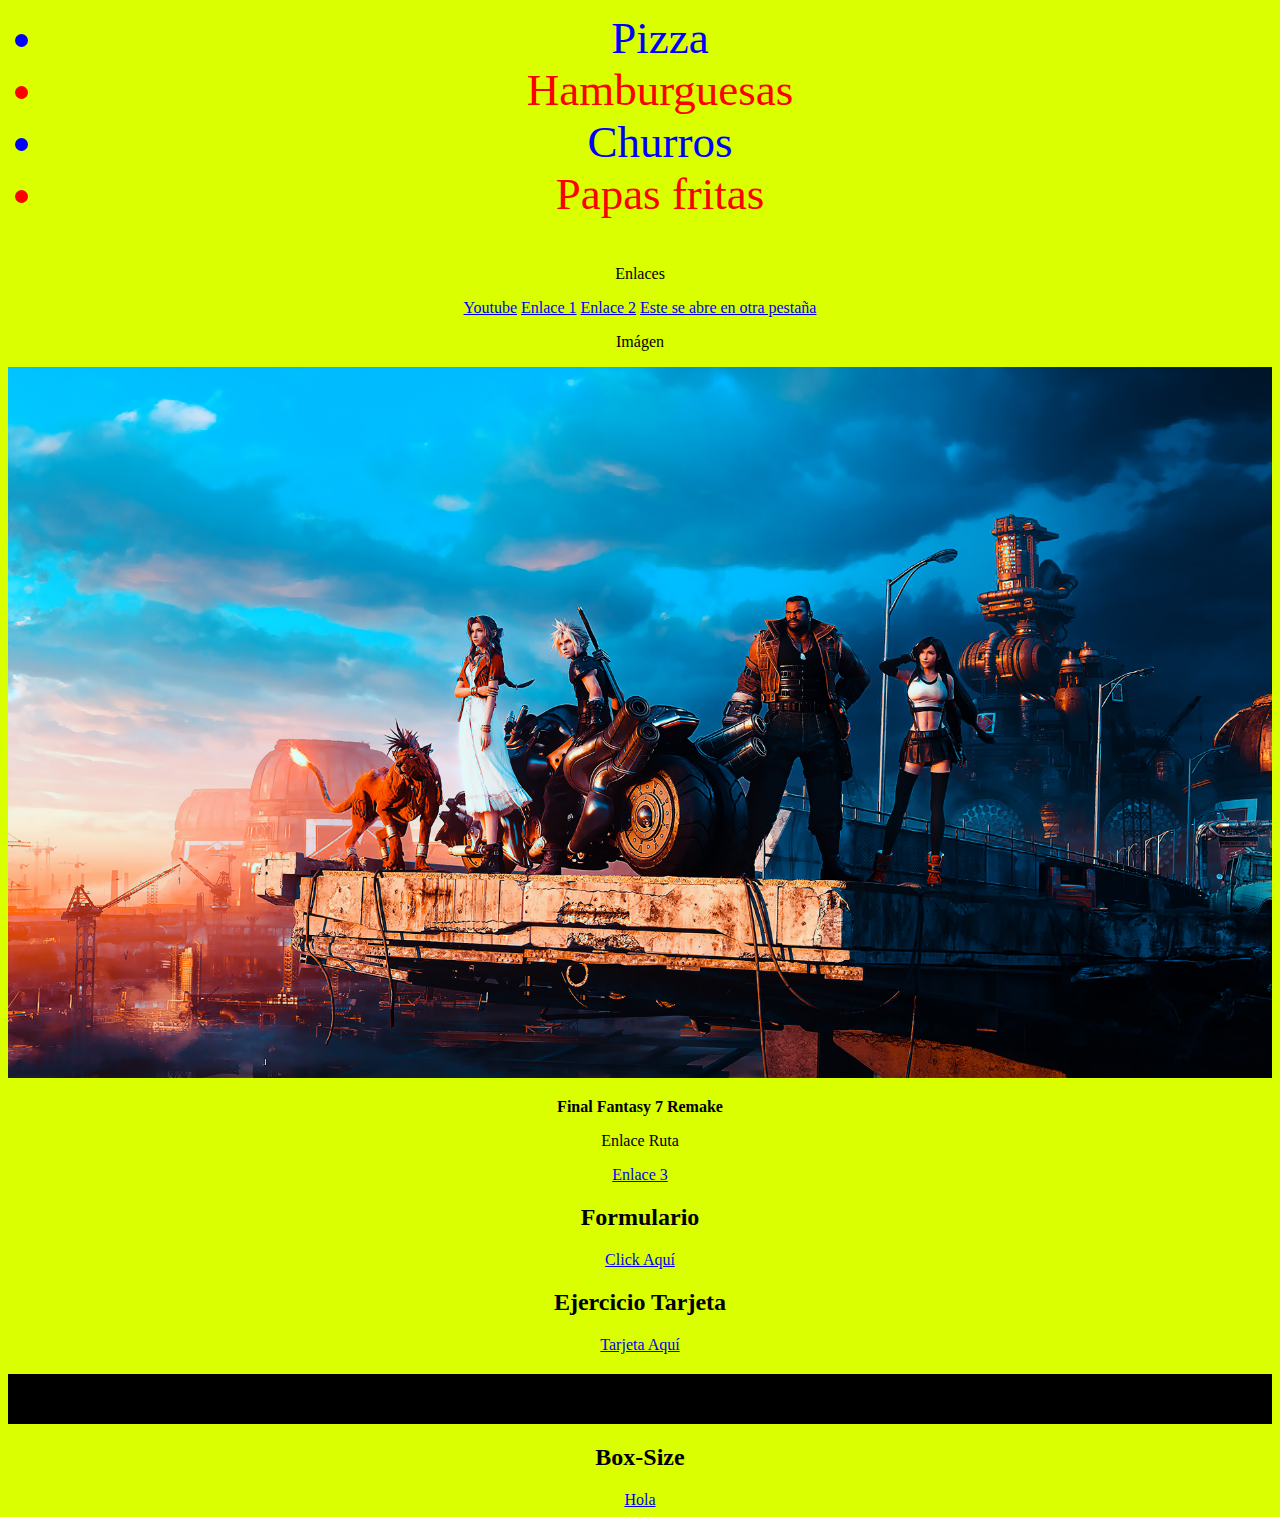
==== commit bbf8d313: "(13/03/25)" ====
--- a/index.html
+++ b/index.html
@@ -14,12 +14,13 @@
     <H3 class="gen">Maestrosdelaestadistica.com</H3>
     <div class="PH"></div>
     </div>
+<div class="centro100">
     <div class="webiwabo">
         <video controls class="vid" width>
         <source src="vaca.mp4" type="video/mp4"></video>
     </div>
-    <H4>Subtítulo 3</H4>
-    <H5>Subtítulo 4</H5>
+    <H4><b>Vaca.mp4</b></H4>
+    <H5>En un principio esto nada más indicaba el tamaño de cada subtítulo de HTML5 pero se ve más feo si lo dejo así.</H5>
     <H6>Un poema de Silent Hill porque sí:</H6>
     <p class="sh">"Un cuento de pajaros sin voz"
         Primero volo el avaro pelicano,
@@ -41,21 +42,21 @@
         ¿Quien sera la clave?
         ¿A quien habra que seguir hasta la recompensa de plata?</p>
 
-    <p>Listas</p>
-    <p>Lista Ordenada</p>
+    <p><b>Listas</b></p>
+    <p>Materias mas cansonas (Lista Ordenada)</p>
     <ol class="listgen">
-        <li class="rojo">Elemento 1</li>
-        <li class="azul">Elemento 2</li>
-        <li class="rojo">Elemento 3</li>
-        <li class="azul">Elemento 4</li>
+        <li class="rojo">Calculo 2</li>
+        <li class="azul">Álgebra Lineal</li>
+        <li class="rojo">Calculo 1</li>
+        <li class="azul">Calculo 3</li>
     </ol>
 
-    <p>Lista Desordenada</p>
+    <p>Comida Chatarra (Lista Desordenada)</p>
     <ul class="listgen">
-        <li class="azul">Elemento 1</li>
-        <li class="rojo">Elemento 2</li>
-        <li class="azul">Elemento 3</li>
-        <li class="rojo">Elemento 4</li>        
+        <li class="azul">Pizza</li>
+        <li class="rojo">Hamburguesas</li>
+        <li class="azul">Churros</li>
+        <li class="rojo">Papas fritas</li>        
     </ul>
 
     <p>Enlaces</p>
@@ -65,9 +66,9 @@
     <a href="https://www.youtube.com/watch?v=dQw4w9WgXcQ" target="_blank"title="Never gonna give you up">Este se abre en otra pestaña</a>
     <p>Imágen</p>
     <img src="FF7R4K.jpg" alt="Final Fantasy 7 Remake Foto" title="FF7R4K" class="FF7">
-    <P>
+    <p>
         <b>Final Fantasy 7 Remake</b>
-    </P>
+    </p>
 
     <p>Enlace Ruta</p>
     <a href="carpeta01/enlaces_3.html">Enlace 3</a>
@@ -77,5 +78,9 @@
 
     <h2><b>Ejercicio Tarjeta</b></h2>
     <a href="carpeta01/ejercicioT.html">Tarjeta Aquí</a>
+    <div class="PH2"></div>
+    <h2><b>Box-Size</b></h2>
+    <a href="carpeta01/enlaces_04.html" title="Box-Sizing">Hola</a>
+</div>
 </body>
 </html>--- a/CSS/styles.css
+++ b/CSS/styles.css
@@ -4,6 +4,17 @@
     src: url("silent_hill_font/SLNTHLE.TTF");
     font-weight: 900;
 }
+.centro100{
+    margin:center;
+    text-align:center;
+}
+.PH2{
+    margin: 20px 0 0 0;
+    margin:center;
+    width:100%;
+    height: 50px;
+    background-color: black ;
+}
 .contenedorCabecera{
     text-align: center;
     margin:center;
@@ -49,9 +60,9 @@
     color:blue;
 }
 .gen{
-    font-size:165%;
-    text-align:center;
-    margin:center;
+    font-size:150%;
+    text-align:center;
+    margin:0 center;
 }
 .sh{
     color:rgb(182, 0, 0);
@@ -78,7 +89,7 @@
 }
 .d{
     background-color: blue;
-    width:1000px;
+    width:100%px;
     height:200px;
 }
 .H{
@@ -195,3 +206,32 @@
     color:rgb(255, 255, 255);
 }
 
+/* Enlaces 4 */
+.e4b{
+    margin:0;
+}
+.boxE4{
+    width:200px;
+    height:200px;
+    background-color: hsl(90, 80%, 60%);
+    margin:20px;
+}
+.box-default{
+    padding:15px;
+    border: 10px solid black;
+}
+.new-box{
+    box-sizing:border-box;
+    padding:15px;
+    border: 10px solid #fe00fa;
+}
+.new-box2{
+    color:#92Cb;
+    text-align:center;
+    border-top:20px solid #0F9;
+    font-weight:bold;
+    width:92px;
+    height:60px;
+    background-color:black;
+    margin:20px
+}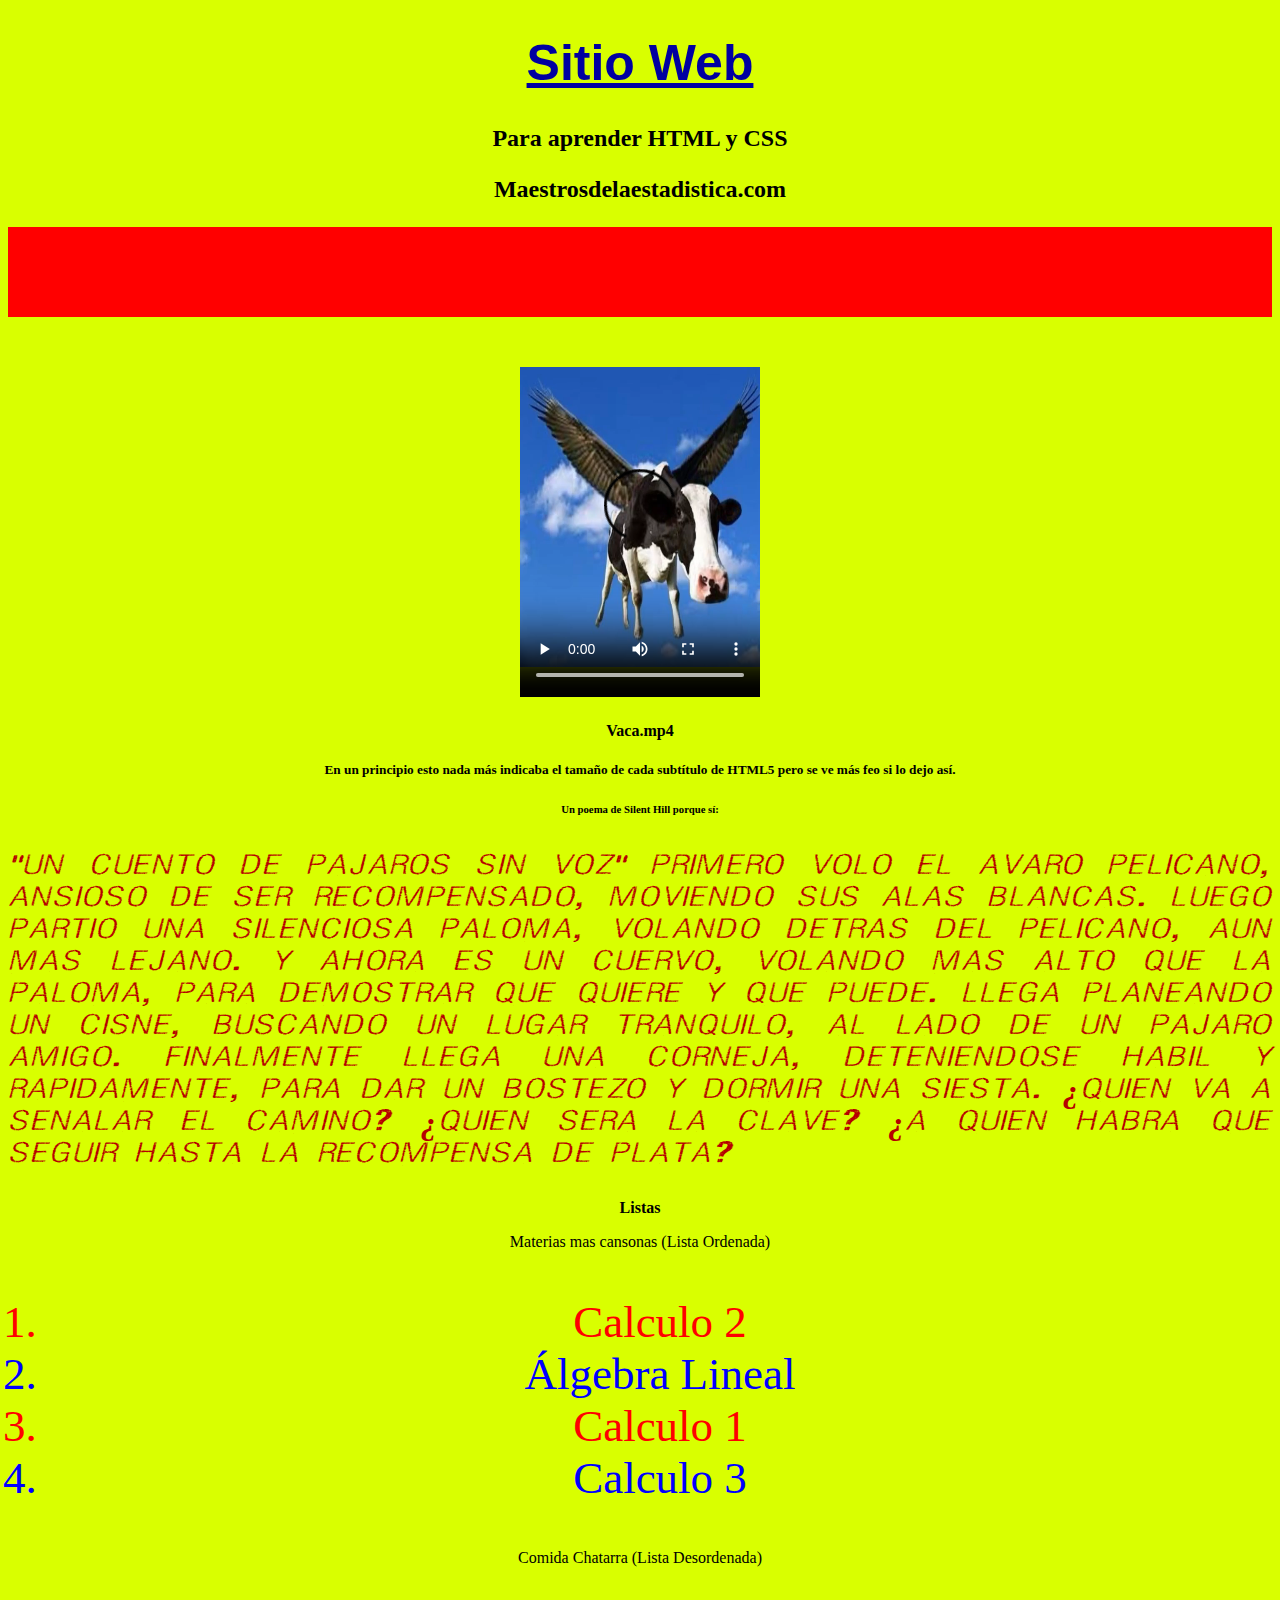
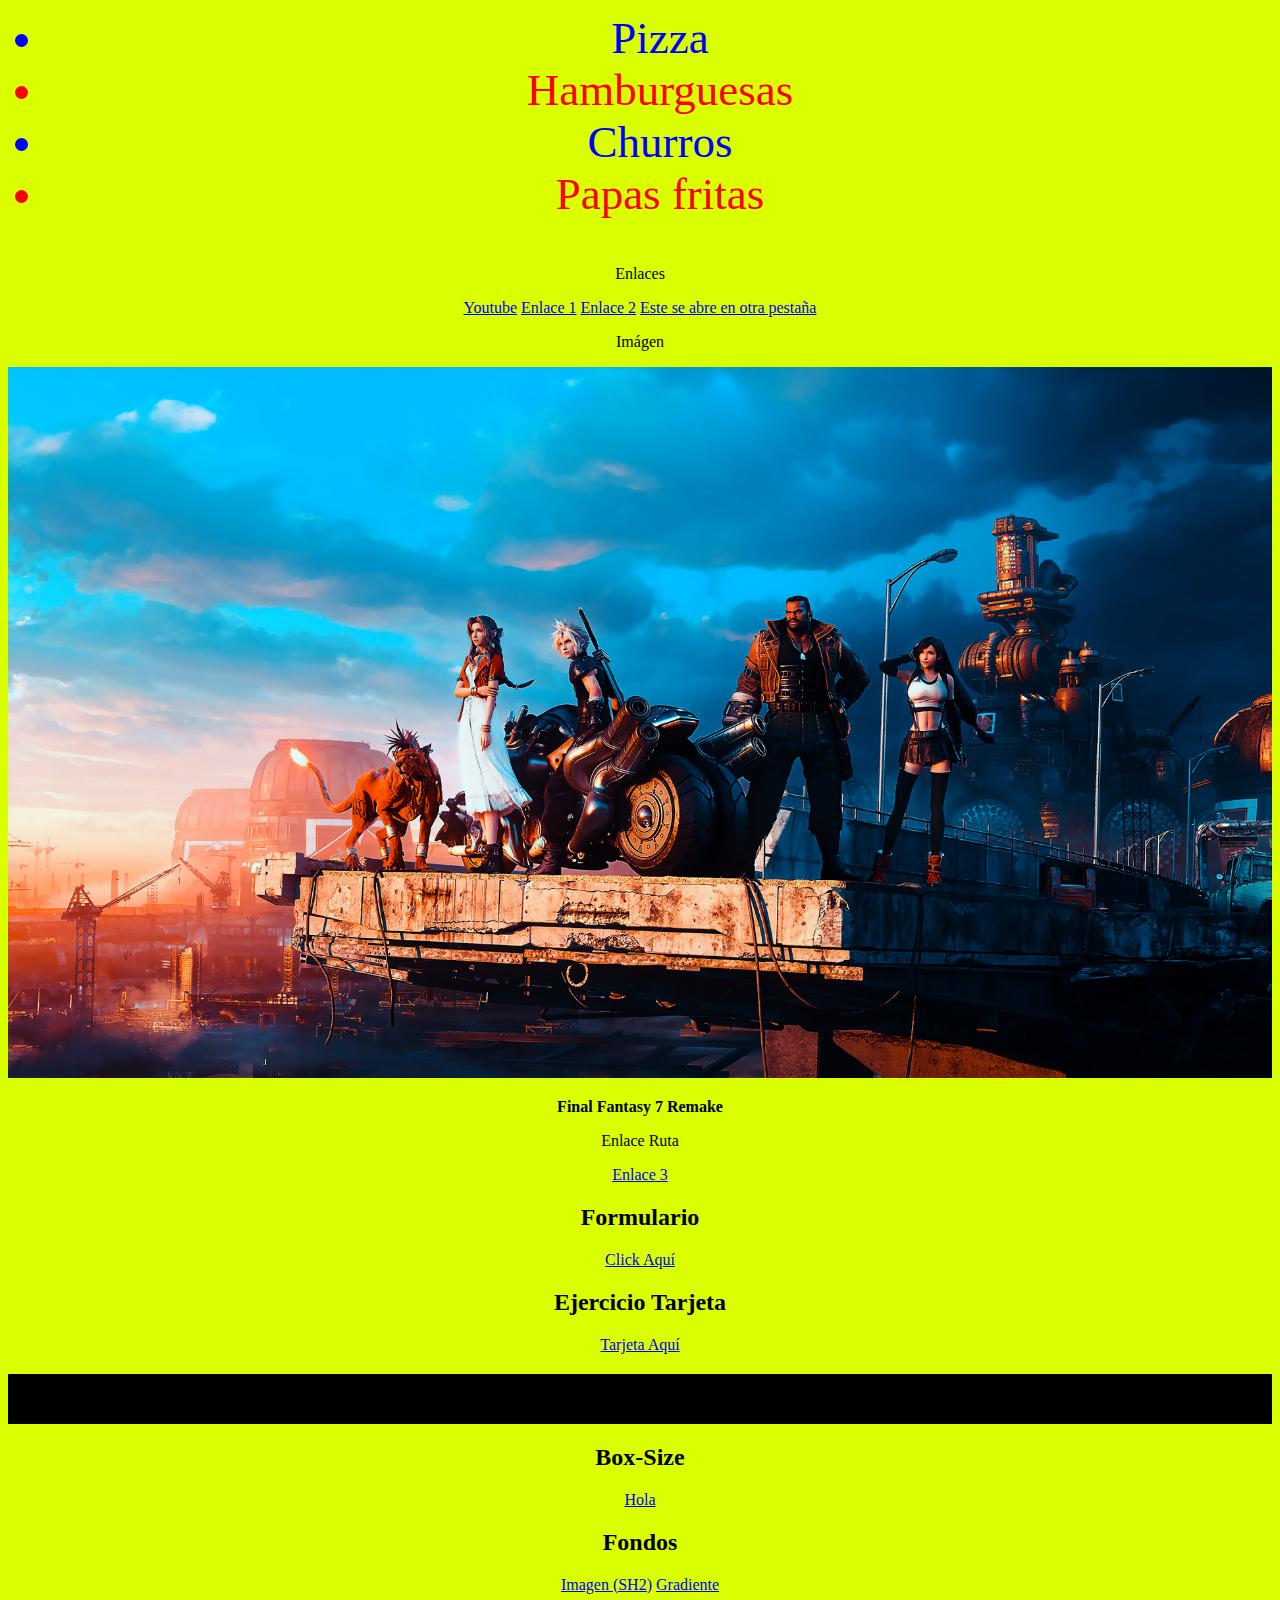
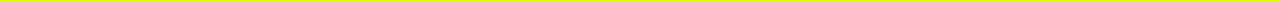
==== commit 4909b6be: "Fondos" ====
--- a/index.html
+++ b/index.html
@@ -81,6 +81,9 @@
     <div class="PH2"></div>
     <h2><b>Box-Size</b></h2>
     <a href="carpeta01/enlaces_04.html" title="Box-Sizing">Hola</a>
+    <h2><b>Fondos</b></h2>
+    <a href="carpeta01/enlaces_05.html" title="Silent Hill 2">Imagen (SH2)</a>
+    <a href="carpeta01/enlaces_06.html" title="Gradiente">Gradiente</a>
 </div>
 </body>
 </html>--- a/CSS/styles.css
+++ b/CSS/styles.css
@@ -209,6 +209,7 @@
 /* Enlaces 4 */
 .e4b{
     margin:0;
+    background-color: #F00;
 }
 .boxE4{
     width:200px;
@@ -234,4 +235,71 @@
     height:60px;
     background-color:black;
     margin:20px
+}
+.txtE4{
+    text-align: left;
+    font-size: 25px;
+    font-family:'Gill Sans', 'Gill Sans MT', Calibri, 'Trebuchet MS', sans-serif;
+    padding: 1cm;
+    background-color: #dadada;
+    border-left: 10px solid gray;
+    margin: 20px;
+}
+.spider{
+    width:70%;
+    margin:20px;
+}
+span1{
+    color:rgba(75, 75, 75, 0.500);
+    font-family:'Franklin Gothic Medium', 'Arial Narrow', Arial, sans-serif;
+    font-size:20px;
+}
+.cajaSM{
+    text-align: center;
+}
+.vpc{
+    background-color: #dadada;
+    height: 10vh;
+    width:10vw;
+    box-sizing: border-box;
+}
+
+/* Enlaces 5 */
+
+.e5f{
+    box-sizing:border-box;
+    padding: 10px;
+    margin:0;
+    background-color: black;
+    background: url('../img/SHP.jpg') center / cover fixed no-repeat;
+}
+.wazae5{
+    box-sizing:border-box;
+    text-align:center;
+    background-color: #0007;
+    color:white;
+    font-family: Cambria, Cochin, Georgia, Times, 'Times New Roman', serif;
+    border-radius:90px;
+    font-size:22px;
+    padding: 5px;
+    width:100%;
+    margin:25px 0 25px 0;
+}
+.cuadroB{
+    box-sizing:border-box;
+    width:100%;
+    height:20%;
+    margin: 30px;
+    background:white;
+    margin:0;
+}
+.SHLV{
+    box-sizing: border-box;
+    width: 100%;
+    padding:20px;
+}
+.infSH2{
+    box-sizing: border-box;
+    text-align: center;
+    padding:50px;
 }